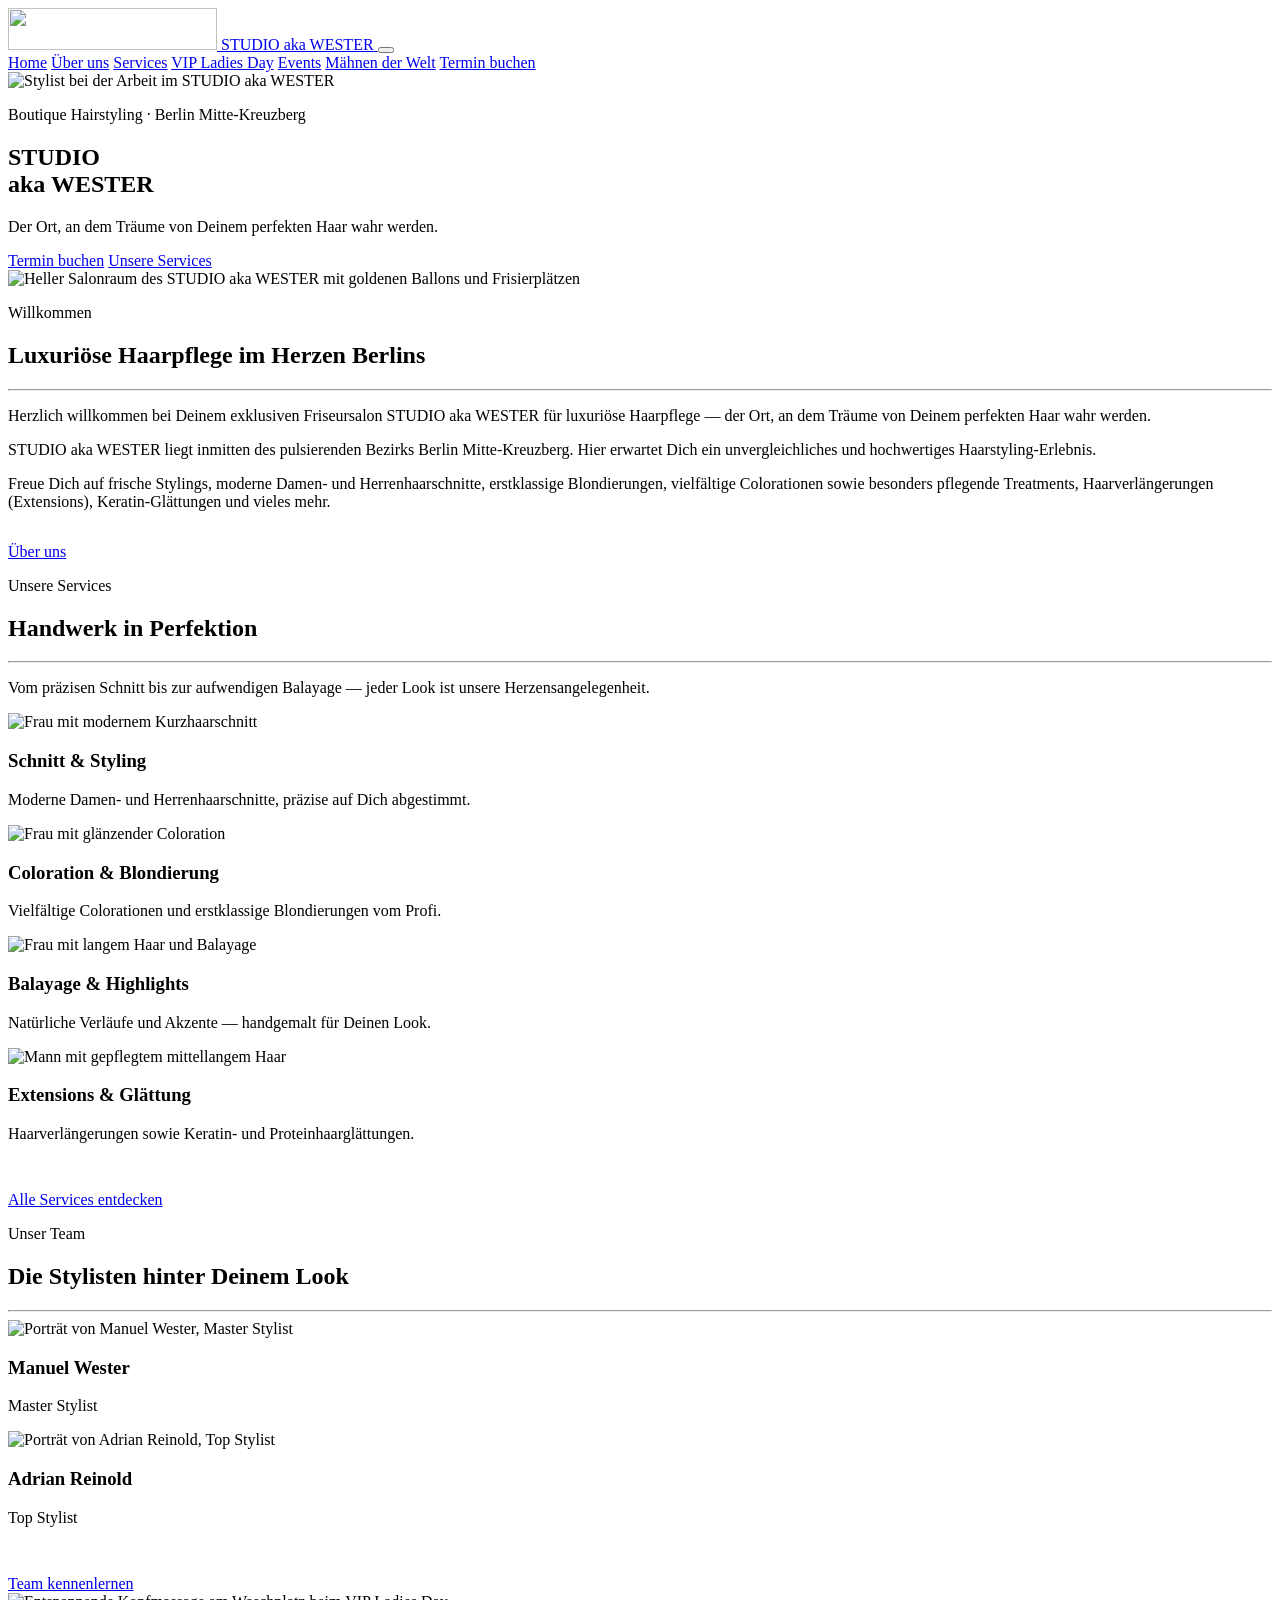
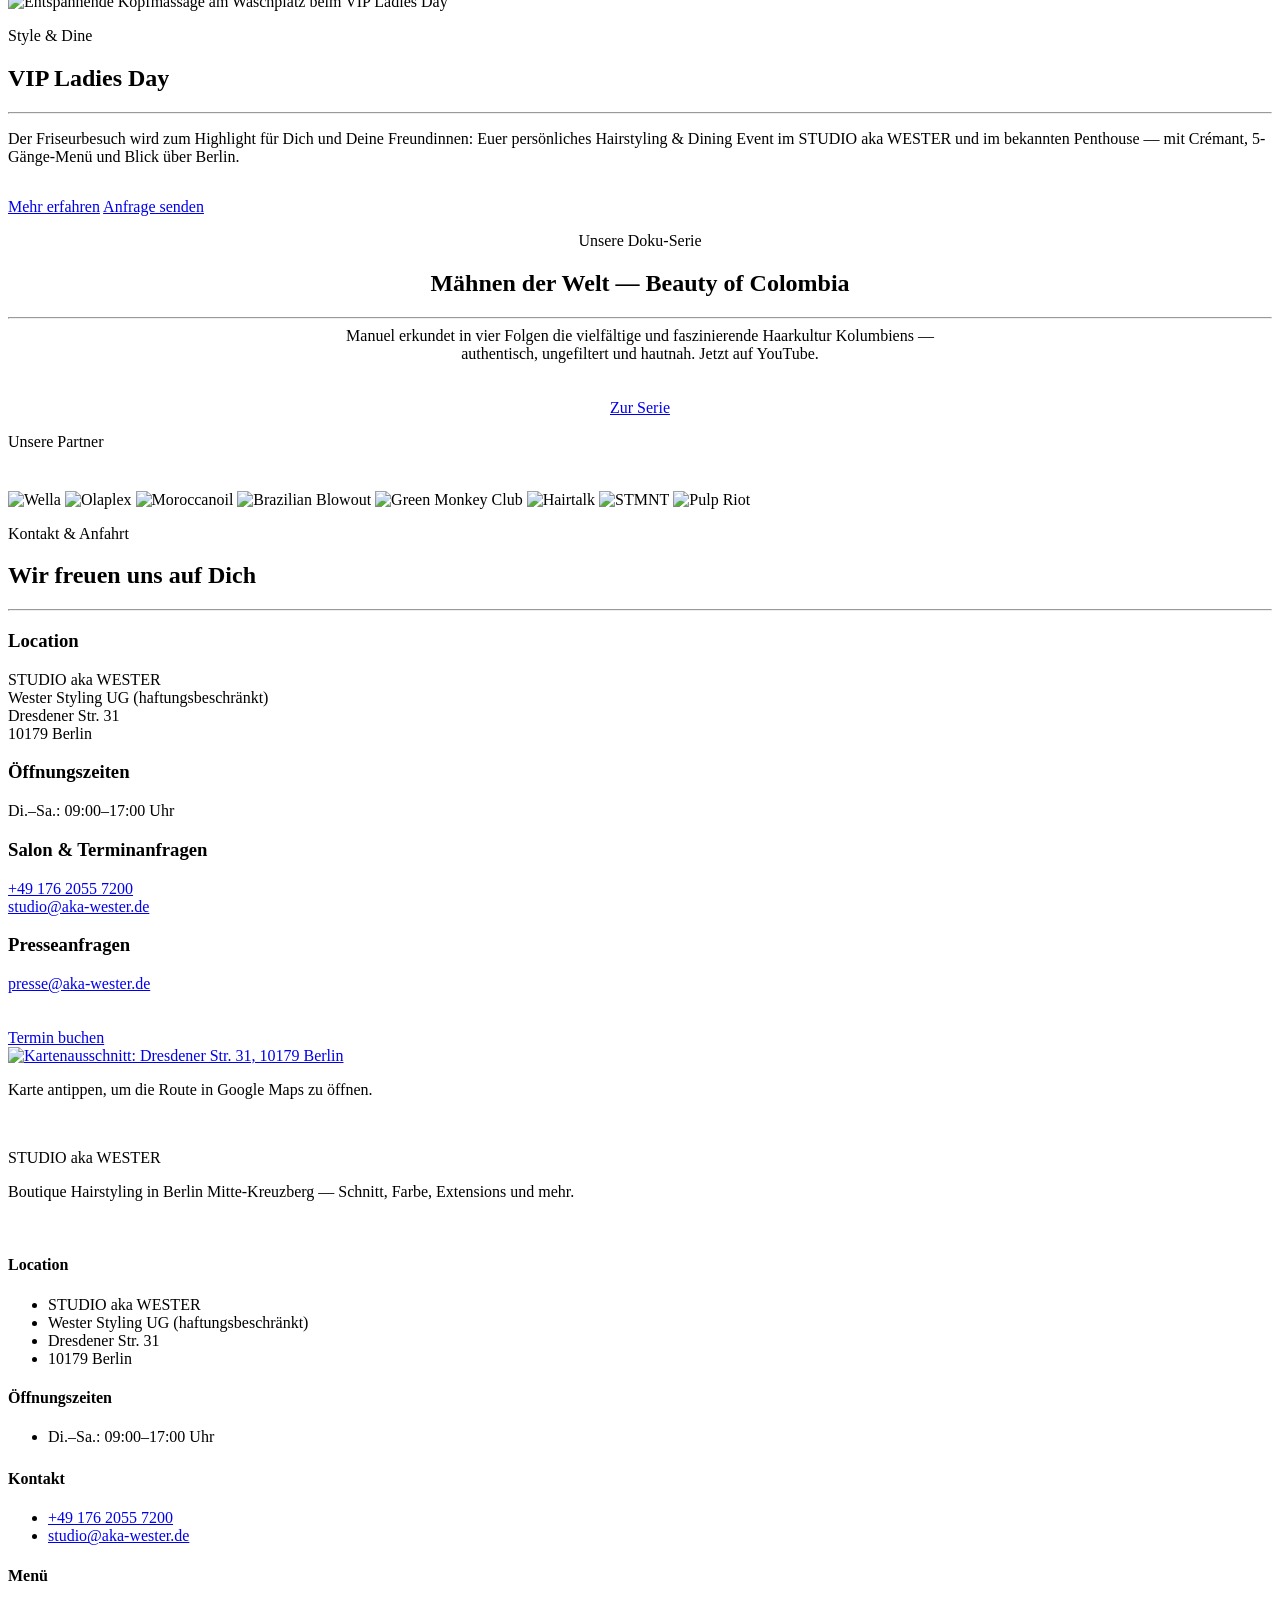
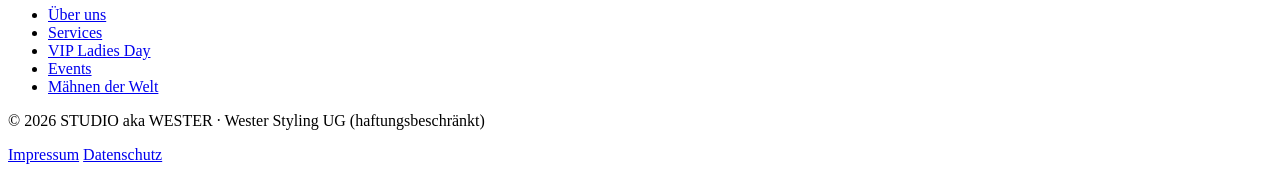
==== public/index.html @ 52356151 "STUDIO aka WESTER — statische Website (Vercel) Co-Authored-By: Claude Fable 5 <noreply@anthropic.com" ====
<!DOCTYPE html>
<html lang="de">
<head>
  <meta charset="utf-8">
  <meta name="viewport" content="width=device-width, initial-scale=1">
  <title>STUDIO aka WESTER | Boutique Hairstyling in Berlin</title>
  <meta name="description" content="STUDIO aka WESTER — exklusiver Friseursalon in Berlin Mitte-Kreuzberg. Schnitt, Coloration, Balayage, Extensions & Keratin-Glättung. Jetzt Termin buchen.">
  <link rel="canonical" href="https://aka-wester.de/">
  <meta property="og:type" content="website">
  <meta property="og:locale" content="de_DE">
  <meta property="og:title" content="STUDIO aka WESTER | Boutique Hairstyling in Berlin">
  <meta property="og:description" content="Exklusiver Friseursalon in Berlin Mitte-Kreuzberg: Schnitt, Coloration, Balayage, Extensions & Keratin-Glättung.">
  <meta property="og:url" content="https://aka-wester.de/">
  <meta property="og:image" content="https://aka-wester.de/img/og-image.jpg">
  <meta name="twitter:card" content="summary_large_image">
  <link rel="icon" type="image/svg+xml" href="/img/favicon.svg">
  <link rel="apple-touch-icon" href="/img/favicon.svg">
  <link rel="preload" href="/fonts/cormorant-garamond-600.woff2" as="font" type="font/woff2" crossorigin>
  <link rel="preload" href="/fonts/montserrat-400.woff2" as="font" type="font/woff2" crossorigin>
  <link rel="stylesheet" href="/css/style.css">
  <script type="application/ld+json">
  {
    "@context": "https://schema.org",
    "@type": "HairSalon",
    "name": "STUDIO aka WESTER",
    "legalName": "Wester Styling UG (haftungsbeschränkt)",
    "vatID": "DE319354587",
    "url": "https://aka-wester.de/",
    "image": "https://aka-wester.de/img/og-image.jpg",
    "telephone": "+4917620557200",
    "email": "studio@aka-wester.de",
    "priceRange": "€€€",
    "address": {
      "@type": "PostalAddress",
      "streetAddress": "Dresdener Str. 31",
      "postalCode": "10179",
      "addressLocality": "Berlin",
      "addressCountry": "DE"
    },
    "openingHoursSpecification": [{
      "@type": "OpeningHoursSpecification",
      "dayOfWeek": ["Tuesday", "Wednesday", "Thursday", "Friday", "Saturday"],
      "opens": "09:00",
      "closes": "17:00"
    }],
    "sameAs": [
      "https://www.instagram.com/studioakawester/",
      "https://www.facebook.com/studioakawester/",
      "https://www.youtube.com/@studiowester",
      "https://linktr.ee/studioakawester"
    ]
  }
  </script>
</head>
<body>

<header class="site-header">
  <div class="container header-inner">
    <a href="/" class="brand" aria-label="STUDIO aka WESTER — Startseite">
      <img src="/img/wordmark.svg" alt="" width="209" height="42">
      <span class="brand-text">STUDIO aka WESTER</span>
    </a>
    <button class="nav-toggle" aria-expanded="false" aria-label="Menü öffnen">
      <span></span><span></span><span></span>
    </button>
    <nav class="main-nav" aria-label="Hauptnavigation">
      <a href="/" class="active">Home</a>
      <a href="/ueber-uns">Über uns</a>
      <a href="/services">Services</a>
      <a href="/vipladiesday">VIP Ladies Day</a>
      <a href="/events">Events</a>
      <a href="/maehnen-der-welt">Mähnen der Welt</a>
      <a href="https://phorest.com/book/salons/westerstylingughaftungsbeschra" target="_blank" rel="noopener" class="btn btn-outline nav-cta">Termin buchen</a>
    </nav>
  </div>
</header>

<main>
  <!-- Hero -->
  <section class="hero">
    <div class="hero-media">
      <img src="/img/salon-08.webp" alt="Stylist bei der Arbeit im STUDIO aka WESTER" fetchpriority="high">
    </div>
    <div class="hero-content">
      <div class="hero-ornament" aria-hidden="true"><span class="diamond"></span></div>
      <p class="kicker">Boutique Hairstyling · Berlin Mitte-Kreuzberg</p>
      <h1>STUDIO<br>aka WESTER</h1>
      <p class="hero-sub">Der Ort, an dem Träume von Deinem perfekten Haar wahr werden.</p>
      <div class="btn-row">
        <a href="https://phorest.com/book/salons/westerstylingughaftungsbeschra" target="_blank" rel="noopener" class="btn">Termin buchen</a>
        <a href="/services" class="btn btn-ghost-light">Unsere Services</a>
      </div>
    </div>
  </section>

  <!-- Willkommen -->
  <section class="section">
    <div class="container split reveal">
      <div class="split-media">
        <img src="/img/salon-01.webp" alt="Heller Salonraum des STUDIO aka WESTER mit goldenen Ballons und Frisierplätzen" loading="lazy" width="1920" height="1279">
      </div>
      <div>
        <p class="kicker">Willkommen</p>
        <h2>Luxuriöse Haarpflege im Herzen Berlins</h2>
        <hr class="gold-rule">
        <p>Herzlich willkommen bei Deinem exklusiven Friseursalon STUDIO aka WESTER für luxuriöse Haarpflege — der Ort, an dem Träume von Deinem perfekten Haar wahr werden.</p>
        <p>STUDIO aka WESTER liegt inmitten des pulsierenden Bezirks Berlin Mitte-Kreuzberg. Hier erwartet Dich ein unvergleichliches und hochwertiges Haarstyling-Erlebnis.</p>
        <p>Freue Dich auf frische Stylings, moderne Damen- und Herrenhaarschnitte, erstklassige Blondierungen, vielfältige Colorationen sowie besonders pflegende Treatments, Haarverlängerungen (Extensions), Keratin-Glättungen und vieles mehr.</p>
        <div class="btn-row" style="margin-top: 32px;">
          <a href="/ueber-uns" class="btn btn-outline">Über uns</a>
        </div>
      </div>
    </div>
  </section>

  <!-- Services -->
  <section class="section section-alt">
    <div class="container">
      <div class="section-head centered reveal">
        <p class="kicker">Unsere Services</p>
        <h2>Handwerk in Perfektion</h2>
        <hr class="gold-rule centered">
        <p class="lead">Vom präzisen Schnitt bis zur aufwendigen Balayage — jeder Look ist unsere Herzensangelegenheit.</p>
      </div>
      <div class="card-grid reveal">
        <article class="service-card">
          <img src="/img/service-short.webp" alt="Frau mit modernem Kurzhaarschnitt" loading="lazy">
          <h3>Schnitt &amp; Styling</h3>
          <p>Moderne Damen- und Herrenhaarschnitte, präzise auf Dich abgestimmt.</p>
        </article>
        <article class="service-card">
          <img src="/img/service-color.webp" alt="Frau mit glänzender Coloration" loading="lazy">
          <h3>Coloration &amp; Blondierung</h3>
          <p>Vielfältige Colorationen und erstklassige Blondierungen vom Profi.</p>
        </article>
        <article class="service-card">
          <img src="/img/service-long.webp" alt="Frau mit langem Haar und Balayage" loading="lazy">
          <h3>Balayage &amp; Highlights</h3>
          <p>Natürliche Verläufe und Akzente — handgemalt für Deinen Look.</p>
        </article>
        <article class="service-card">
          <img src="/img/service-men.webp" alt="Mann mit gepflegtem mittellangem Haar" loading="lazy">
          <h3>Extensions &amp; Glättung</h3>
          <p>Haarverlängerungen sowie Keratin- und Proteinhaarglättungen.</p>
        </article>
      </div>
      <div class="btn-row reveal" style="justify-content: center; margin-top: 48px;">
        <a href="/services" class="btn btn-outline">Alle Services entdecken</a>
      </div>
    </div>
  </section>

  <!-- Team -->
  <section class="section">
    <div class="container">
      <div class="section-head centered reveal">
        <p class="kicker">Unser Team</p>
        <h2>Die Stylisten hinter Deinem Look</h2>
        <hr class="gold-rule centered">
      </div>
      <div class="team-grid reveal">
        <article class="team-member">
          <div class="team-figure">
            <img src="/img/team-manuel.webp" alt="Porträt von Manuel Wester, Master Stylist" loading="lazy" width="854" height="961">
          </div>
          <h3>Manuel Wester</h3>
          <p class="team-role">Master Stylist</p>
        </article>
        <article class="team-member">
          <div class="team-figure">
            <img src="/img/team-adrian.webp" alt="Porträt von Adrian Reinold, Top Stylist" loading="lazy" width="900" height="1012">
          </div>
          <h3>Adrian Reinold</h3>
          <p class="team-role">Top Stylist</p>
        </article>
      </div>
      <div class="btn-row reveal" style="justify-content: center; margin-top: 48px;">
        <a href="/ueber-uns" class="btn btn-outline">Team kennenlernen</a>
      </div>
    </div>
  </section>

  <!-- VIP Ladies Day -->
  <section class="section section-dark">
    <div class="container split reverse reveal">
      <div class="split-media">
        <img src="/img/vip-ladies-day.webp" alt="Entspannende Kopfmassage am Waschplatz beim VIP Ladies Day" loading="lazy" width="1600" height="870">
      </div>
      <div>
        <p class="kicker">Style &amp; Dine</p>
        <h2>VIP Ladies Day</h2>
        <hr class="gold-rule">
        <p>Der Friseurbesuch wird zum Highlight für Dich und Deine Freundinnen: Euer persönliches Hairstyling &amp; Dining Event im STUDIO aka WESTER und im bekannten Penthouse — mit Crémant, 5-Gänge-Menü und Blick über Berlin.</p>
        <div class="btn-row" style="margin-top: 32px;">
          <a href="/vipladiesday" class="btn">Mehr erfahren</a>
          <a href="mailto:studio@aka-wester.de?subject=Anfrage%20VIP%20Ladies%20Day" class="btn btn-ghost-light">Anfrage senden</a>
        </div>
      </div>
    </div>
  </section>

  <!-- Mähnen der Welt -->
  <section class="section section-petrol tight">
    <div class="container" style="text-align: center;">
      <div class="reveal">
        <p class="kicker">Unsere Doku-Serie</p>
        <h2>Mähnen der Welt — Beauty of Colombia</h2>
        <hr class="gold-rule centered">
        <p style="max-width: 640px; margin: 0 auto;">Manuel erkundet in vier Folgen die vielfältige und faszinierende Haarkultur Kolumbiens — authentisch, ungefiltert und hautnah. Jetzt auf YouTube.</p>
        <div class="btn-row" style="justify-content: center; margin-top: 36px;">
          <a href="/maehnen-der-welt" class="btn">Zur Serie</a>
        </div>
      </div>
    </div>
  </section>

  <!-- Partner -->
  <section class="section section-alt tight">
    <div class="container">
      <div class="section-head centered reveal" style="margin-bottom: 40px;">
        <p class="kicker">Unsere Partner</p>
      </div>
      <div class="partner-row reveal">
        <img src="/img/partner-wella.svg" alt="Wella" loading="lazy">
        <img src="/img/partner-olaplex.svg" alt="Olaplex" loading="lazy">
        <img src="/img/partner-moroccanoil.webp" alt="Moroccanoil" loading="lazy">
        <img src="/img/partner-brazilianblowout.webp" alt="Brazilian Blowout" loading="lazy">
        <img src="/img/partner-greenmonkey.webp" alt="Green Monkey Club" loading="lazy">
        <img src="/img/partner-hairtalk.png" alt="Hairtalk" loading="lazy">
        <img src="/img/partner-stmnt.webp" alt="STMNT" loading="lazy">
        <img src="/img/partner-pulpriot.svg" alt="Pulp Riot" loading="lazy">
      </div>
    </div>
  </section>

  <!-- Kontakt & Anfahrt -->
  <section class="section section-dark" id="kontakt">
    <div class="container">
      <div class="section-head reveal">
        <p class="kicker">Kontakt &amp; Anfahrt</p>
        <h2>Wir freuen uns auf Dich</h2>
        <hr class="gold-rule">
      </div>
      <div class="contact-grid reveal">
        <div>
          <div class="contact-block">
            <h3>Location</h3>
            <p>STUDIO aka WESTER<br>Wester Styling UG (haftungsbeschränkt)<br>Dresdener Str. 31<br>10179 Berlin</p>
          </div>
          <div class="contact-block">
            <h3>Öffnungszeiten</h3>
            <p>Di.–Sa.: 09:00–17:00 Uhr</p>
          </div>
          <div class="contact-block">
            <h3>Salon &amp; Terminanfragen</h3>
            <p><a href="tel:+4917620557200">+49 176 2055 7200</a><br>
            <a href="mailto:studio@aka-wester.de">studio@aka-wester.de</a></p>
          </div>
          <div class="contact-block">
            <h3>Presseanfragen</h3>
            <p><a href="mailto:presse@aka-wester.de">presse@aka-wester.de</a></p>
          </div>
          <div class="btn-row" style="margin-top: 36px;">
            <a href="https://phorest.com/book/salons/westerstylingughaftungsbeschra" target="_blank" rel="noopener" class="btn">Termin buchen</a>
          </div>
        </div>
        <div>
          <a href="https://maps.app.goo.gl/hgbJJxF5SKZumpPB7" target="_blank" rel="noopener" class="map-link" aria-label="Standort in Google Maps öffnen">
            <img src="/img/map.webp" alt="Kartenausschnitt: Dresdener Str. 31, 10179 Berlin" loading="lazy" width="700" height="663">
          </a>
          <p class="map-hint">Karte antippen, um die Route in Google Maps zu öffnen.</p>
        </div>
      </div>
    </div>
  </section>
</main>

<footer class="site-footer">
  <div class="container">
    <div class="footer-grid">
      <div class="footer-brand">
        <img src="/img/wordmark-ivory.svg" alt="">
        <p class="footer-brand-name">STUDIO aka WESTER</p>
        <p>Boutique Hairstyling in Berlin Mitte-Kreuzberg — Schnitt, Farbe, Extensions und mehr.</p>
        <div class="footer-social">
          <a href="https://www.instagram.com/studioakawester/" target="_blank" rel="noopener" aria-label="Instagram"><img src="/img/icon-instagram.svg" alt=""></a>
          <a href="https://www.facebook.com/studioakawester/" target="_blank" rel="noopener" aria-label="Facebook"><img src="/img/icon-facebook.svg" alt=""></a>
          <a href="https://www.youtube.com/@studiowester" target="_blank" rel="noopener" aria-label="YouTube"><img src="/img/icon-youtube.svg" alt=""></a>
          <a href="https://linktr.ee/studioakawester" target="_blank" rel="noopener" aria-label="Linktree"><img src="/img/icon-linktree.svg" alt=""></a>
        </div>
      </div>
      <div>
        <h4>Location</h4>
        <ul>
          <li>STUDIO aka WESTER</li>
          <li>Wester Styling UG (haftungsbeschränkt)</li>
          <li>Dresdener Str. 31</li>
          <li>10179 Berlin</li>
        </ul>
      </div>
      <div>
        <h4>Öffnungszeiten</h4>
        <ul>
          <li>Di.–Sa.: 09:00–17:00 Uhr</li>
        </ul>
        <h4 style="margin-top: 24px;">Kontakt</h4>
        <ul>
          <li><a href="tel:+4917620557200">+49 176 2055 7200</a></li>
          <li><a href="mailto:studio@aka-wester.de">studio@aka-wester.de</a></li>
        </ul>
      </div>
      <div>
        <h4>Menü</h4>
        <ul>
          <li><a href="/ueber-uns">Über uns</a></li>
          <li><a href="/services">Services</a></li>
          <li><a href="/vipladiesday">VIP Ladies Day</a></li>
          <li><a href="/events">Events</a></li>
          <li><a href="/maehnen-der-welt">Mähnen der Welt</a></li>
        </ul>
      </div>
    </div>
    <div class="footer-bottom">
      <p>© 2026 STUDIO aka WESTER · Wester Styling UG (haftungsbeschränkt)</p>
      <div class="footer-legal">
        <a href="/impressum">Impressum</a>
        <a href="/datenschutz">Datenschutz</a>
      </div>
    </div>
  </div>
</footer>

<script src="/js/main.js" defer></script>
</body>
</html>
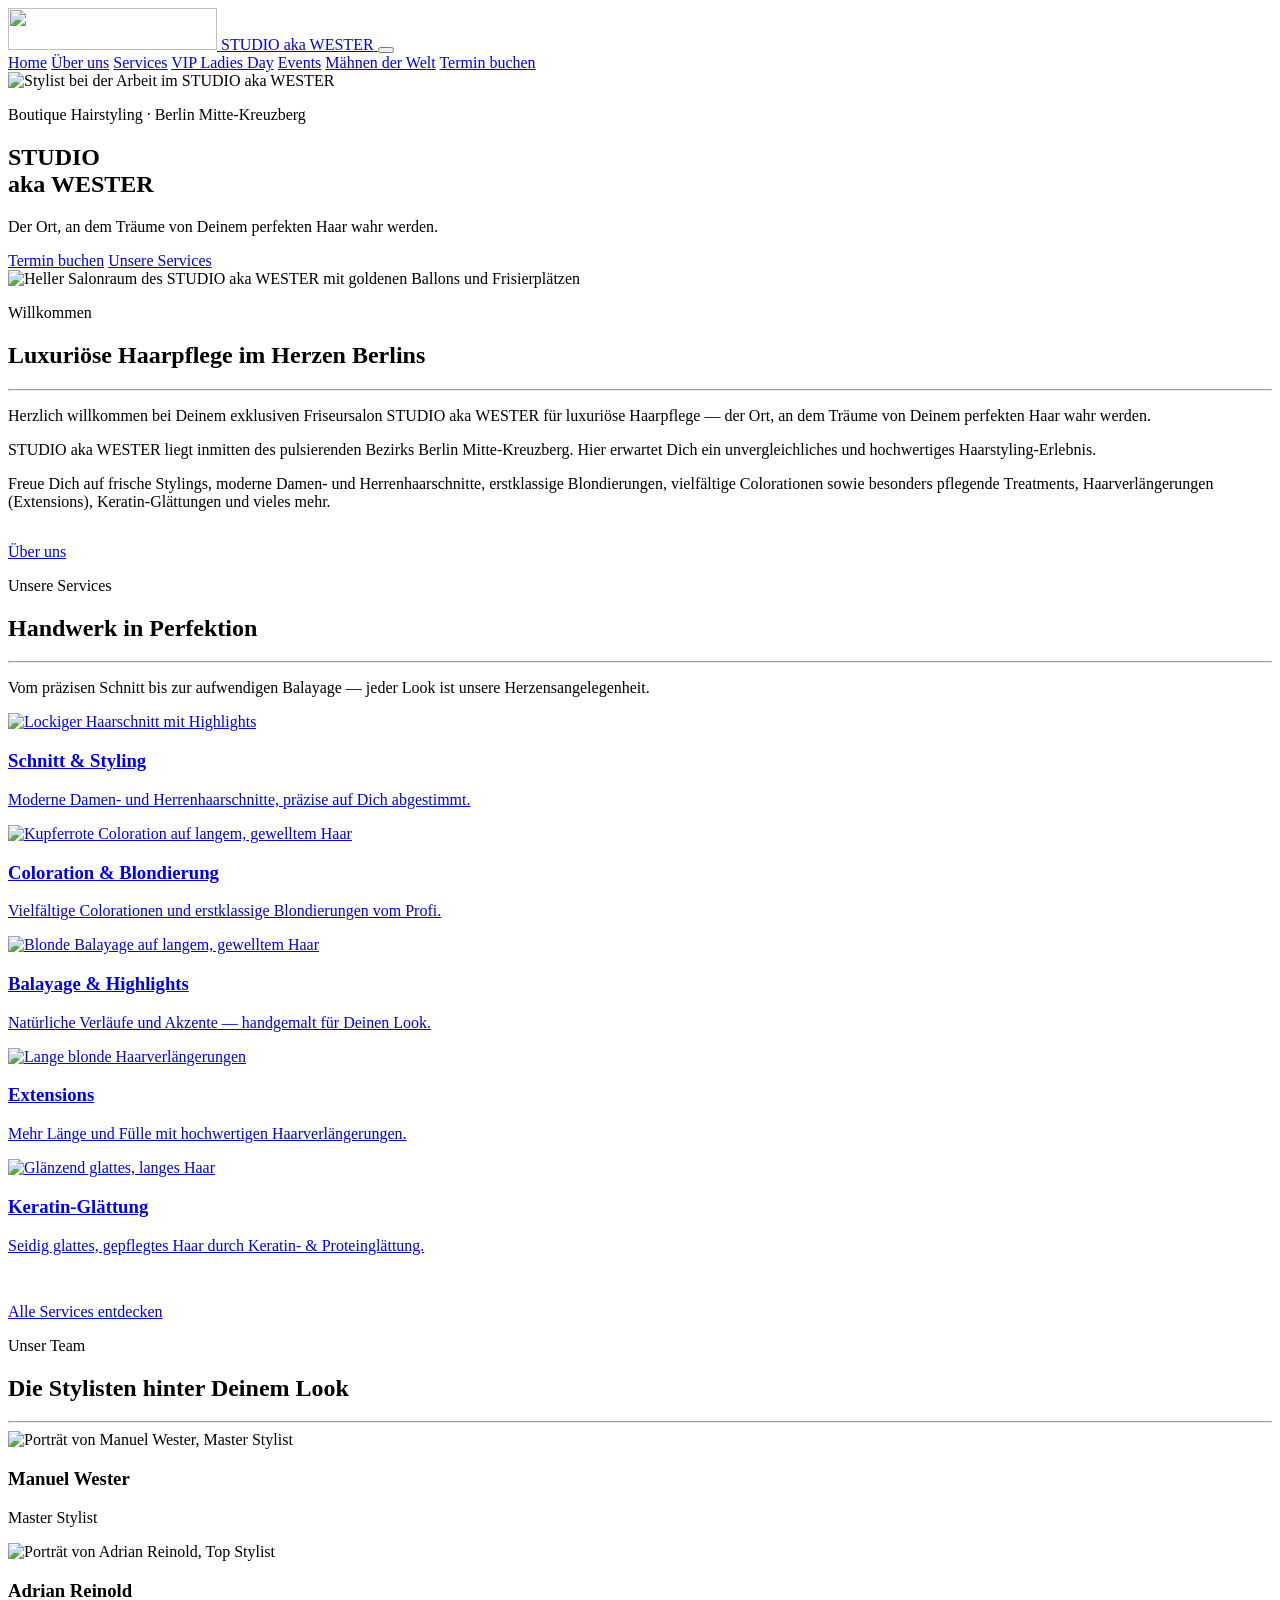
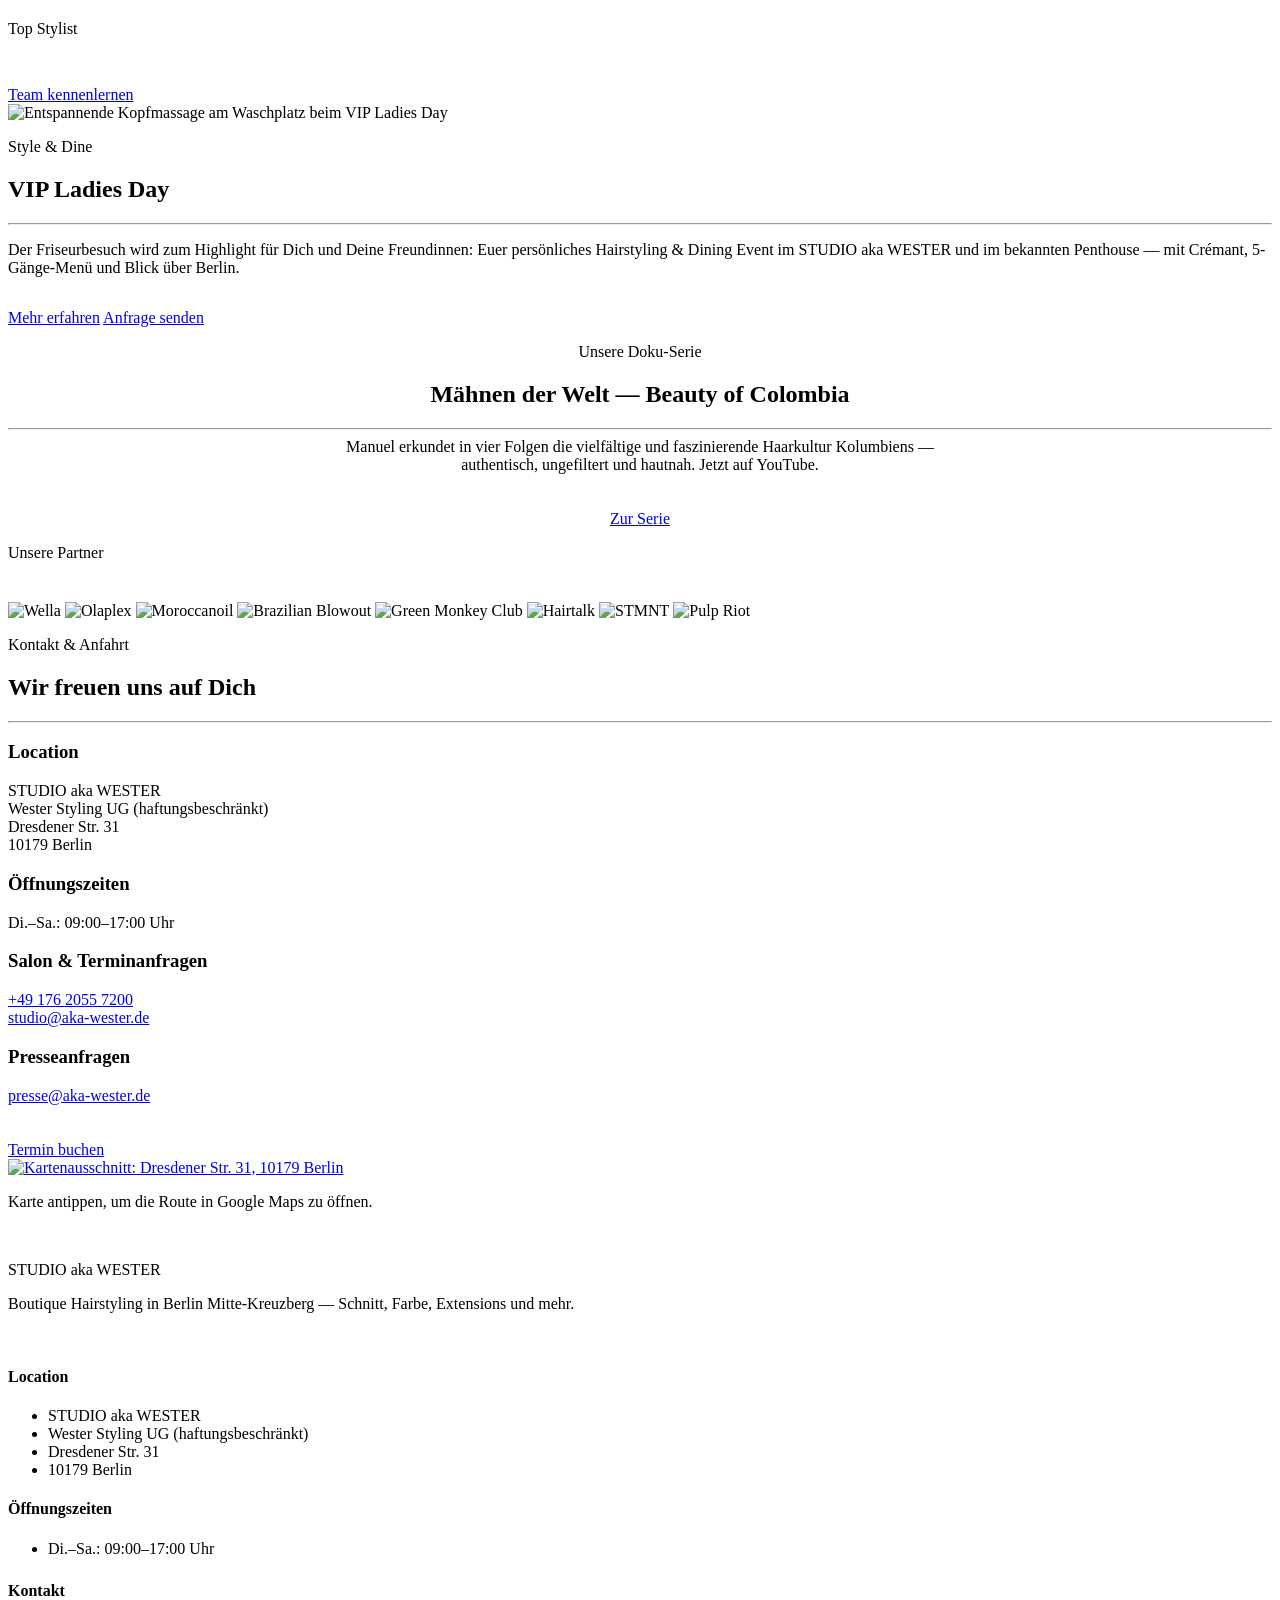
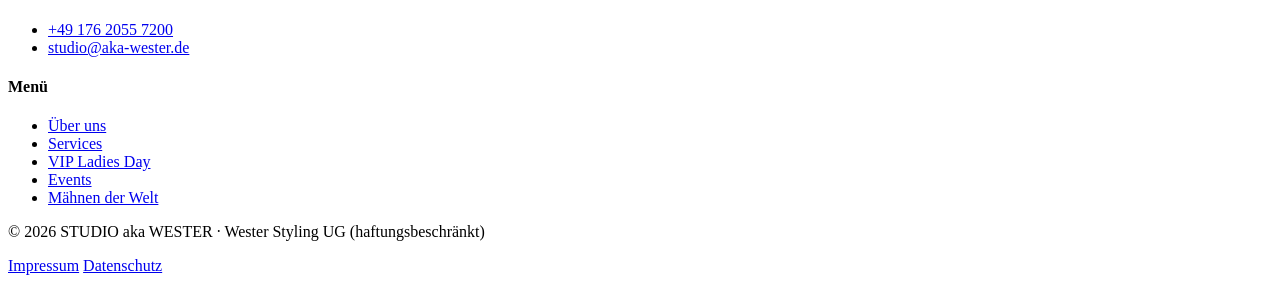
==== commit 136e1c9a: "Services: 5 echte Foto-Kacheln (Petrol), anklickbar; Detailseite in 5 Abschnitte mit Sprungmarken Co" ====
--- a/public/index.html
+++ b/public/index.html
@@ -123,26 +123,41 @@
         <p class="lead">Vom präzisen Schnitt bis zur aufwendigen Balayage — jeder Look ist unsere Herzensangelegenheit.</p>
       </div>
       <div class="card-grid reveal">
-        <article class="service-card">
-          <img src="/img/service-short.webp" alt="Frau mit modernem Kurzhaarschnitt" loading="lazy">
-          <h3>Schnitt &amp; Styling</h3>
-          <p>Moderne Damen- und Herrenhaarschnitte, präzise auf Dich abgestimmt.</p>
-        </article>
-        <article class="service-card">
-          <img src="/img/service-color.webp" alt="Frau mit glänzender Coloration" loading="lazy">
-          <h3>Coloration &amp; Blondierung</h3>
-          <p>Vielfältige Colorationen und erstklassige Blondierungen vom Profi.</p>
-        </article>
-        <article class="service-card">
-          <img src="/img/service-long.webp" alt="Frau mit langem Haar und Balayage" loading="lazy">
-          <h3>Balayage &amp; Highlights</h3>
-          <p>Natürliche Verläufe und Akzente — handgemalt für Deinen Look.</p>
-        </article>
-        <article class="service-card">
-          <img src="/img/service-men.webp" alt="Mann mit gepflegtem mittellangem Haar" loading="lazy">
-          <h3>Extensions &amp; Glättung</h3>
-          <p>Haarverlängerungen sowie Keratin- und Proteinhaarglättungen.</p>
-        </article>
+        <a class="service-card" href="/services#schnitt">
+          <img src="/img/service-cuts.webp" alt="Lockiger Haarschnitt mit Highlights" loading="lazy" width="1000" height="1241">
+          <div class="card-body">
+            <h3>Schnitt &amp; Styling</h3>
+            <p>Moderne Damen- und Herrenhaarschnitte, präzise auf Dich abgestimmt.</p>
+          </div>
+        </a>
+        <a class="service-card" href="/services#coloration">
+          <img src="/img/service-coloration.webp" alt="Kupferrote Coloration auf langem, gewelltem Haar" loading="lazy" width="1000" height="1241">
+          <div class="card-body">
+            <h3>Coloration &amp; Blondierung</h3>
+            <p>Vielfältige Colorationen und erstklassige Blondierungen vom Profi.</p>
+          </div>
+        </a>
+        <a class="service-card" href="/services#balayage">
+          <img src="/img/service-balayage.webp" alt="Blonde Balayage auf langem, gewelltem Haar" loading="lazy" width="1000" height="1241">
+          <div class="card-body">
+            <h3>Balayage &amp; Highlights</h3>
+            <p>Natürliche Verläufe und Akzente — handgemalt für Deinen Look.</p>
+          </div>
+        </a>
+        <a class="service-card" href="/services#extensions">
+          <img src="/img/service-extensions.webp" alt="Lange blonde Haarverlängerungen" loading="lazy" width="1000" height="1241">
+          <div class="card-body">
+            <h3>Extensions</h3>
+            <p>Mehr Länge und Fülle mit hochwertigen Haarverlängerungen.</p>
+          </div>
+        </a>
+        <a class="service-card" href="/services#glaettung">
+          <img src="/img/service-glaettung.webp" alt="Glänzend glattes, langes Haar" loading="lazy" width="1000" height="1241">
+          <div class="card-body">
+            <h3>Keratin-Glättung</h3>
+            <p>Seidig glattes, gepflegtes Haar durch Keratin- &amp; Proteinglättung.</p>
+          </div>
+        </a>
       </div>
       <div class="btn-row reveal" style="justify-content: center; margin-top: 48px;">
         <a href="/services" class="btn btn-outline">Alle Services entdecken</a>
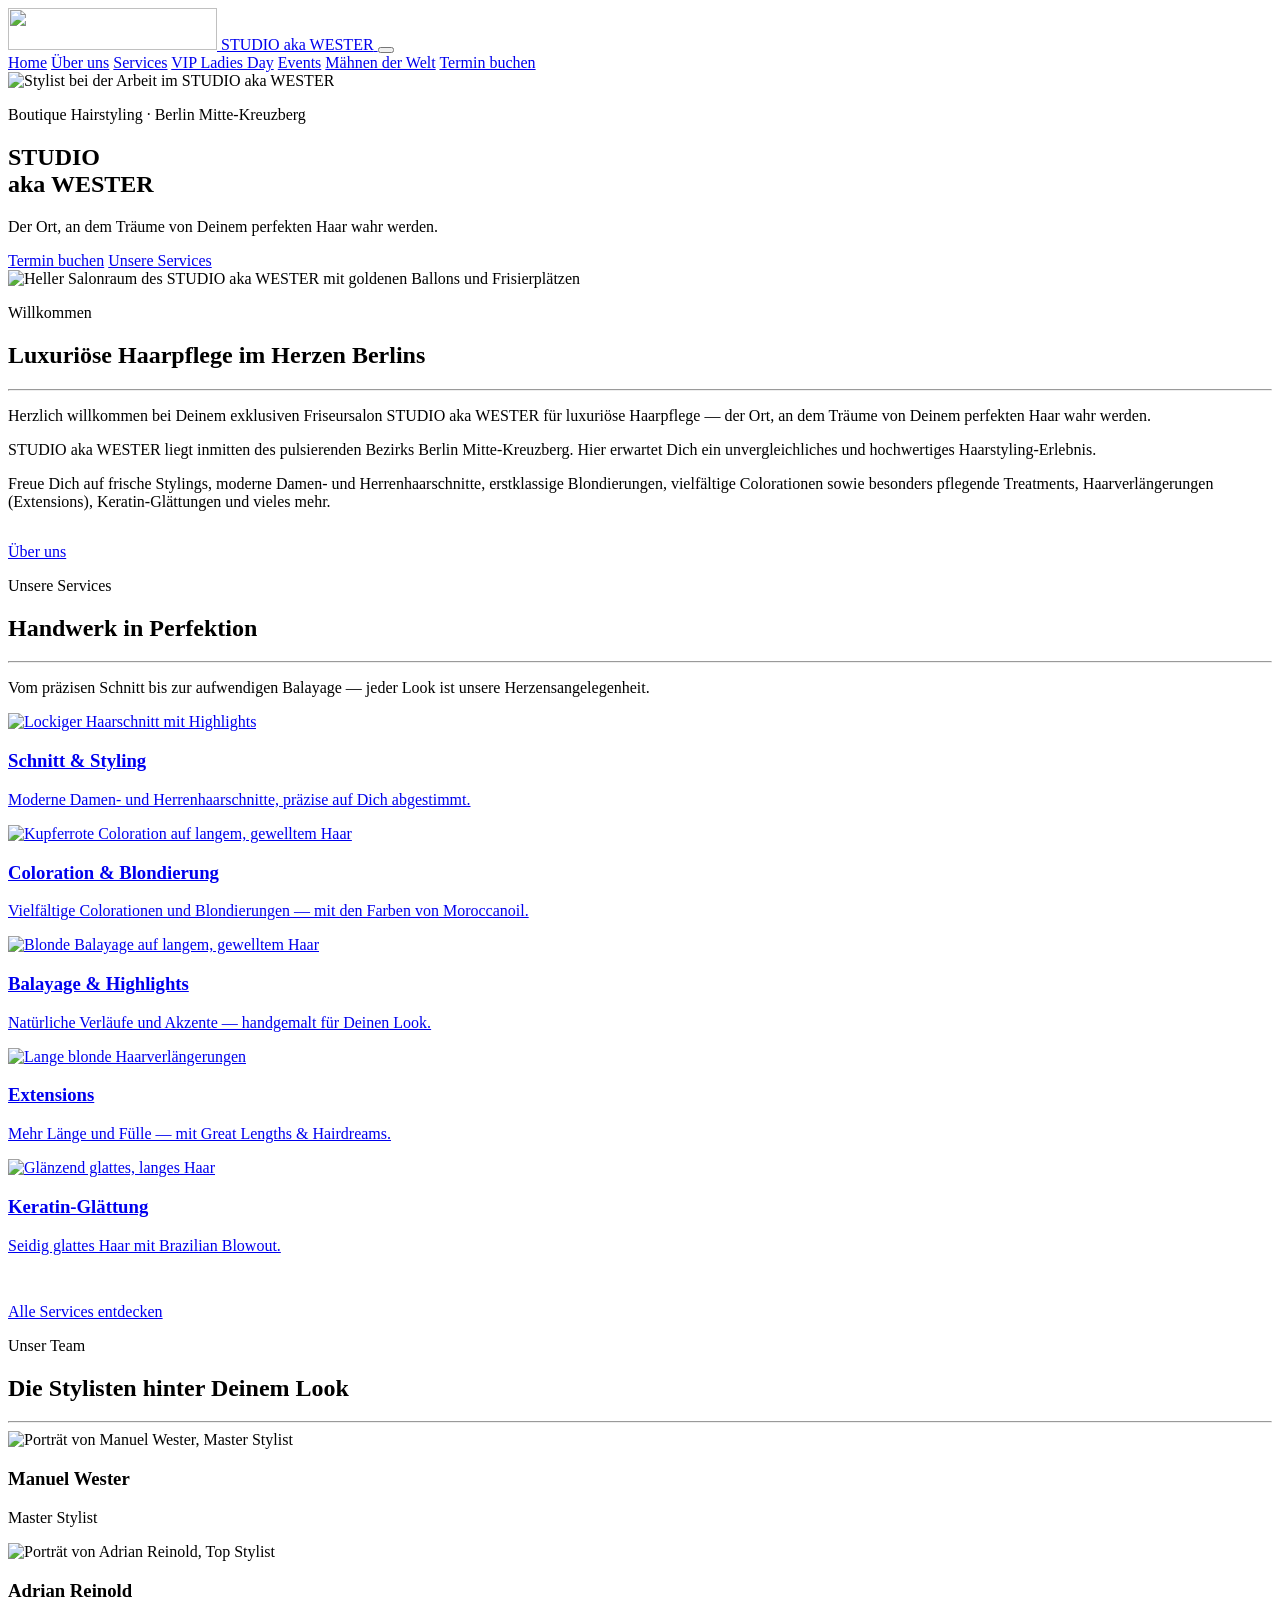
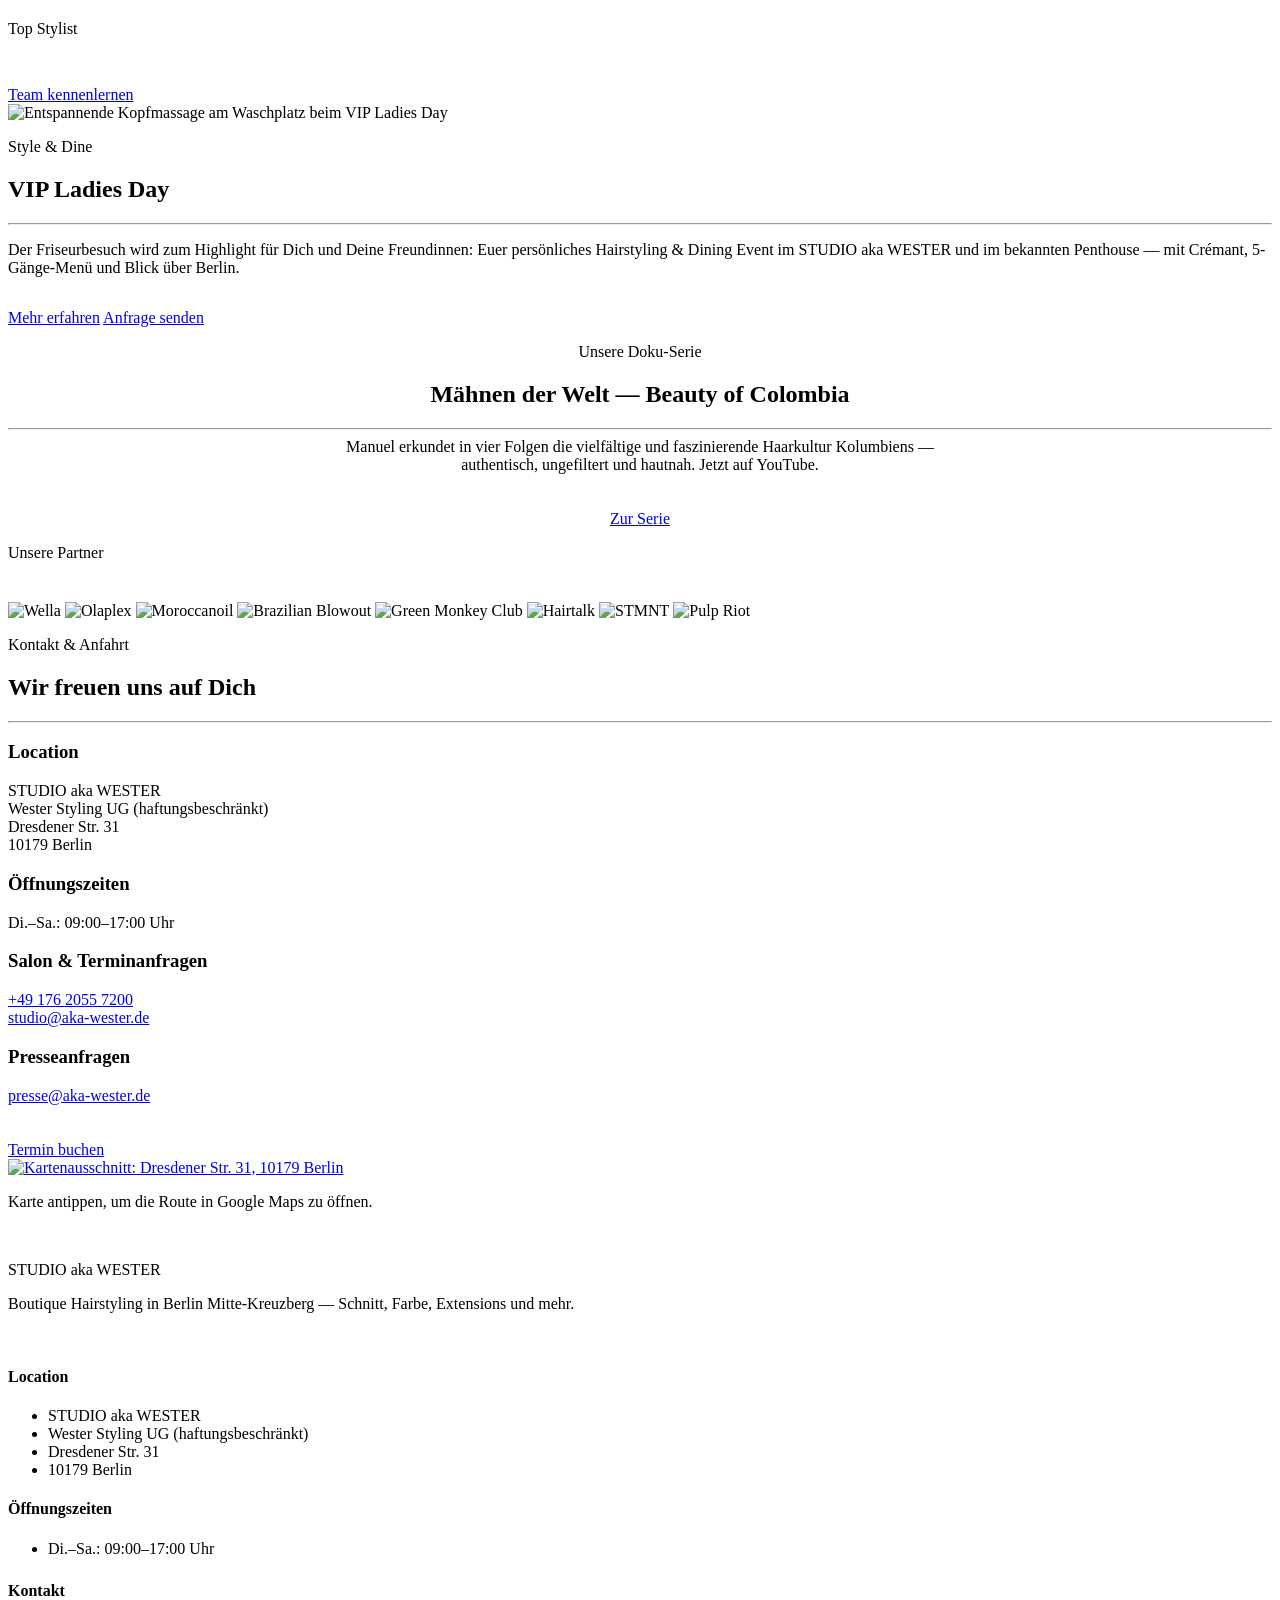
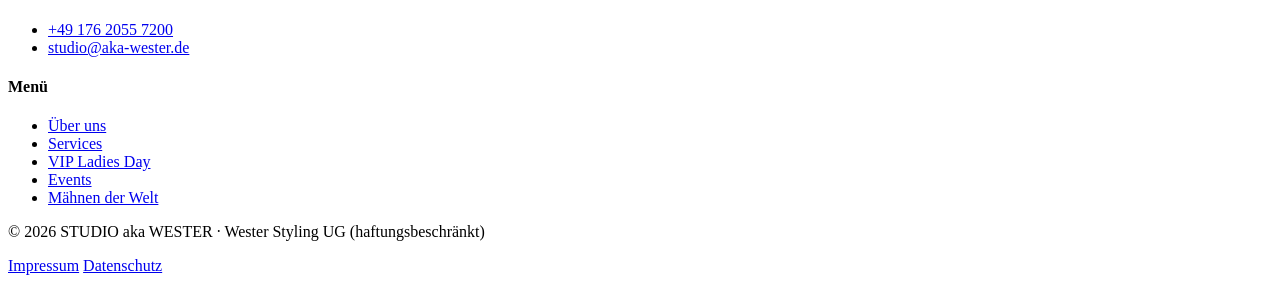
==== commit 124cb07c: "Services: Marken ergänzt (Great Lengths/Hairdreams, Moroccanoil, Brazilian Blowout) + Extensions-Tec" ====
--- a/public/index.html
+++ b/public/index.html
@@ -134,7 +134,7 @@
           <img src="/img/service-coloration.webp" alt="Kupferrote Coloration auf langem, gewelltem Haar" loading="lazy" width="1000" height="1241">
           <div class="card-body">
             <h3>Coloration &amp; Blondierung</h3>
-            <p>Vielfältige Colorationen und erstklassige Blondierungen vom Profi.</p>
+            <p>Vielfältige Colorationen und Blondierungen — mit den Farben von Moroccanoil.</p>
           </div>
         </a>
         <a class="service-card" href="/services#balayage">
@@ -148,14 +148,14 @@
           <img src="/img/service-extensions.webp" alt="Lange blonde Haarverlängerungen" loading="lazy" width="1000" height="1241">
           <div class="card-body">
             <h3>Extensions</h3>
-            <p>Mehr Länge und Fülle mit hochwertigen Haarverlängerungen.</p>
+            <p>Mehr Länge und Fülle — mit Great Lengths &amp; Hairdreams.</p>
           </div>
         </a>
         <a class="service-card" href="/services#glaettung">
           <img src="/img/service-glaettung.webp" alt="Glänzend glattes, langes Haar" loading="lazy" width="1000" height="1241">
           <div class="card-body">
             <h3>Keratin-Glättung</h3>
-            <p>Seidig glattes, gepflegtes Haar durch Keratin- &amp; Proteinglättung.</p>
+            <p>Seidig glattes Haar mit Brazilian Blowout.</p>
           </div>
         </a>
       </div>
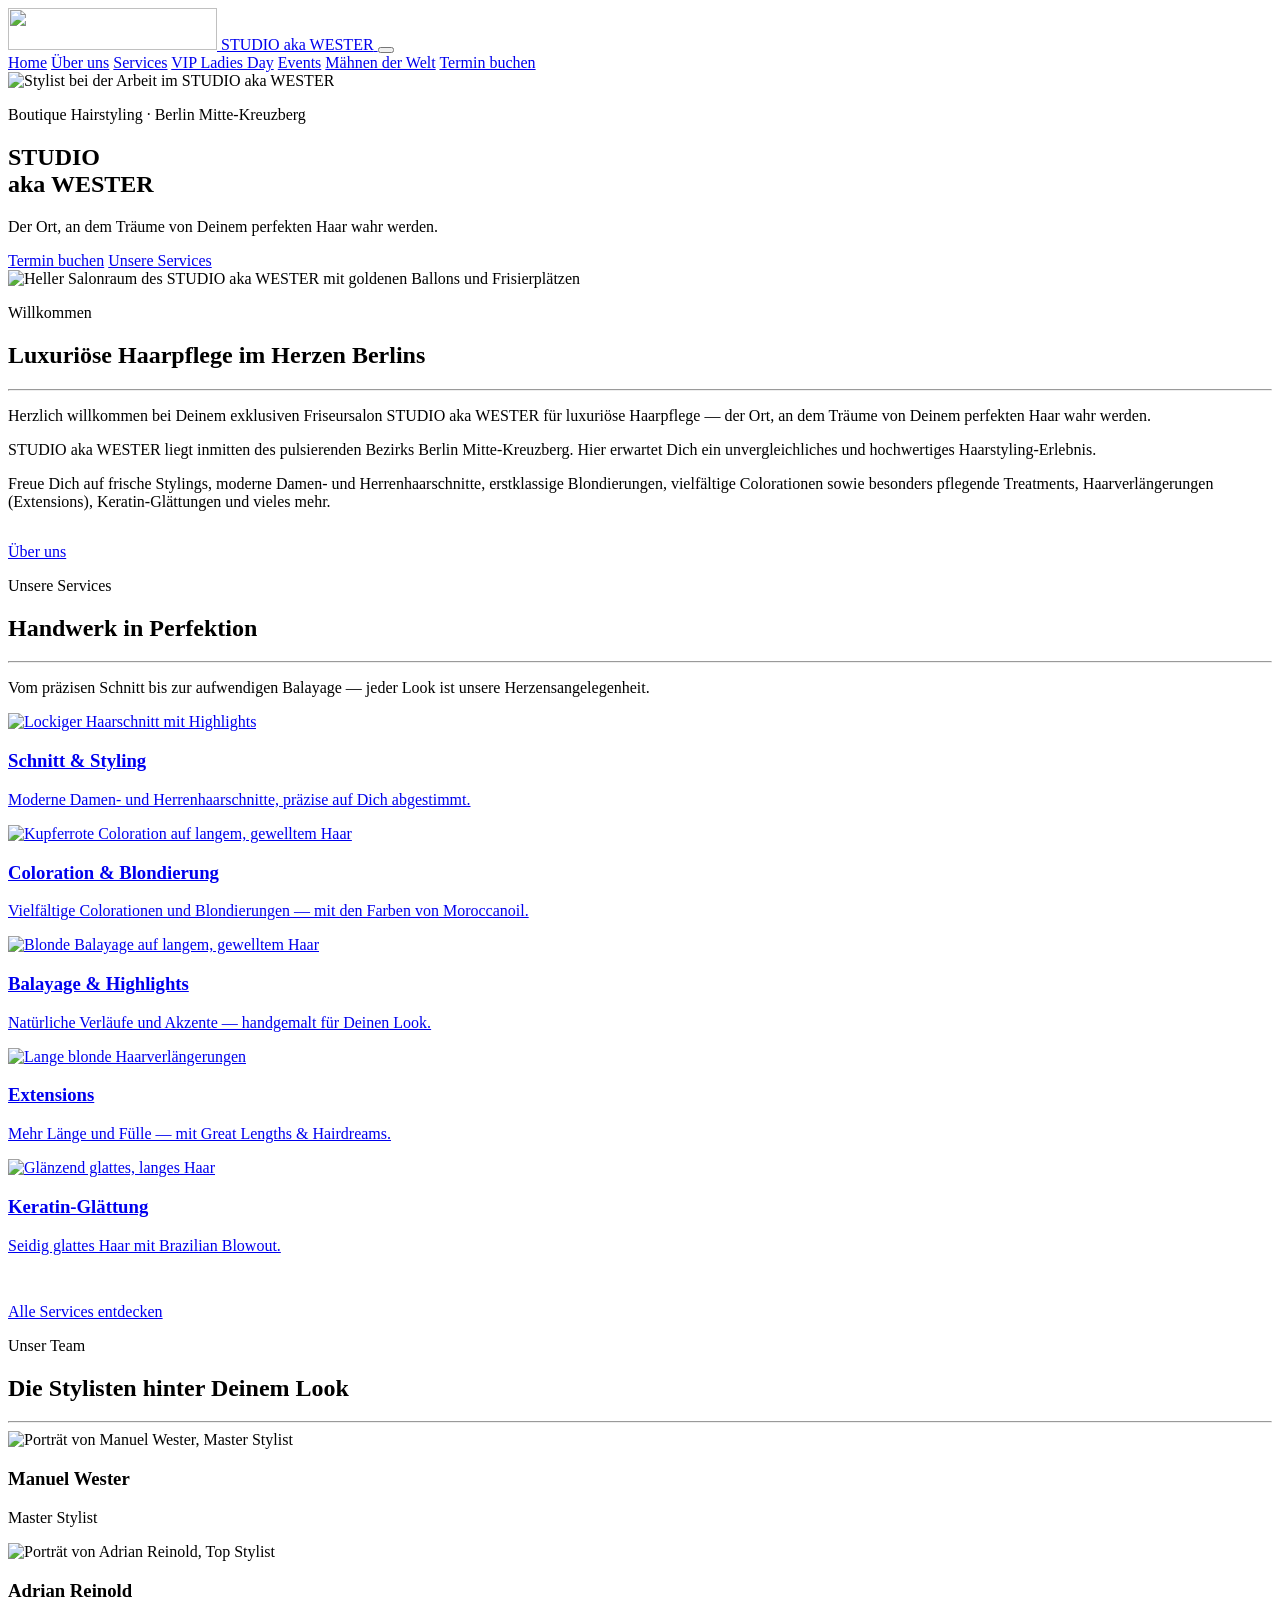
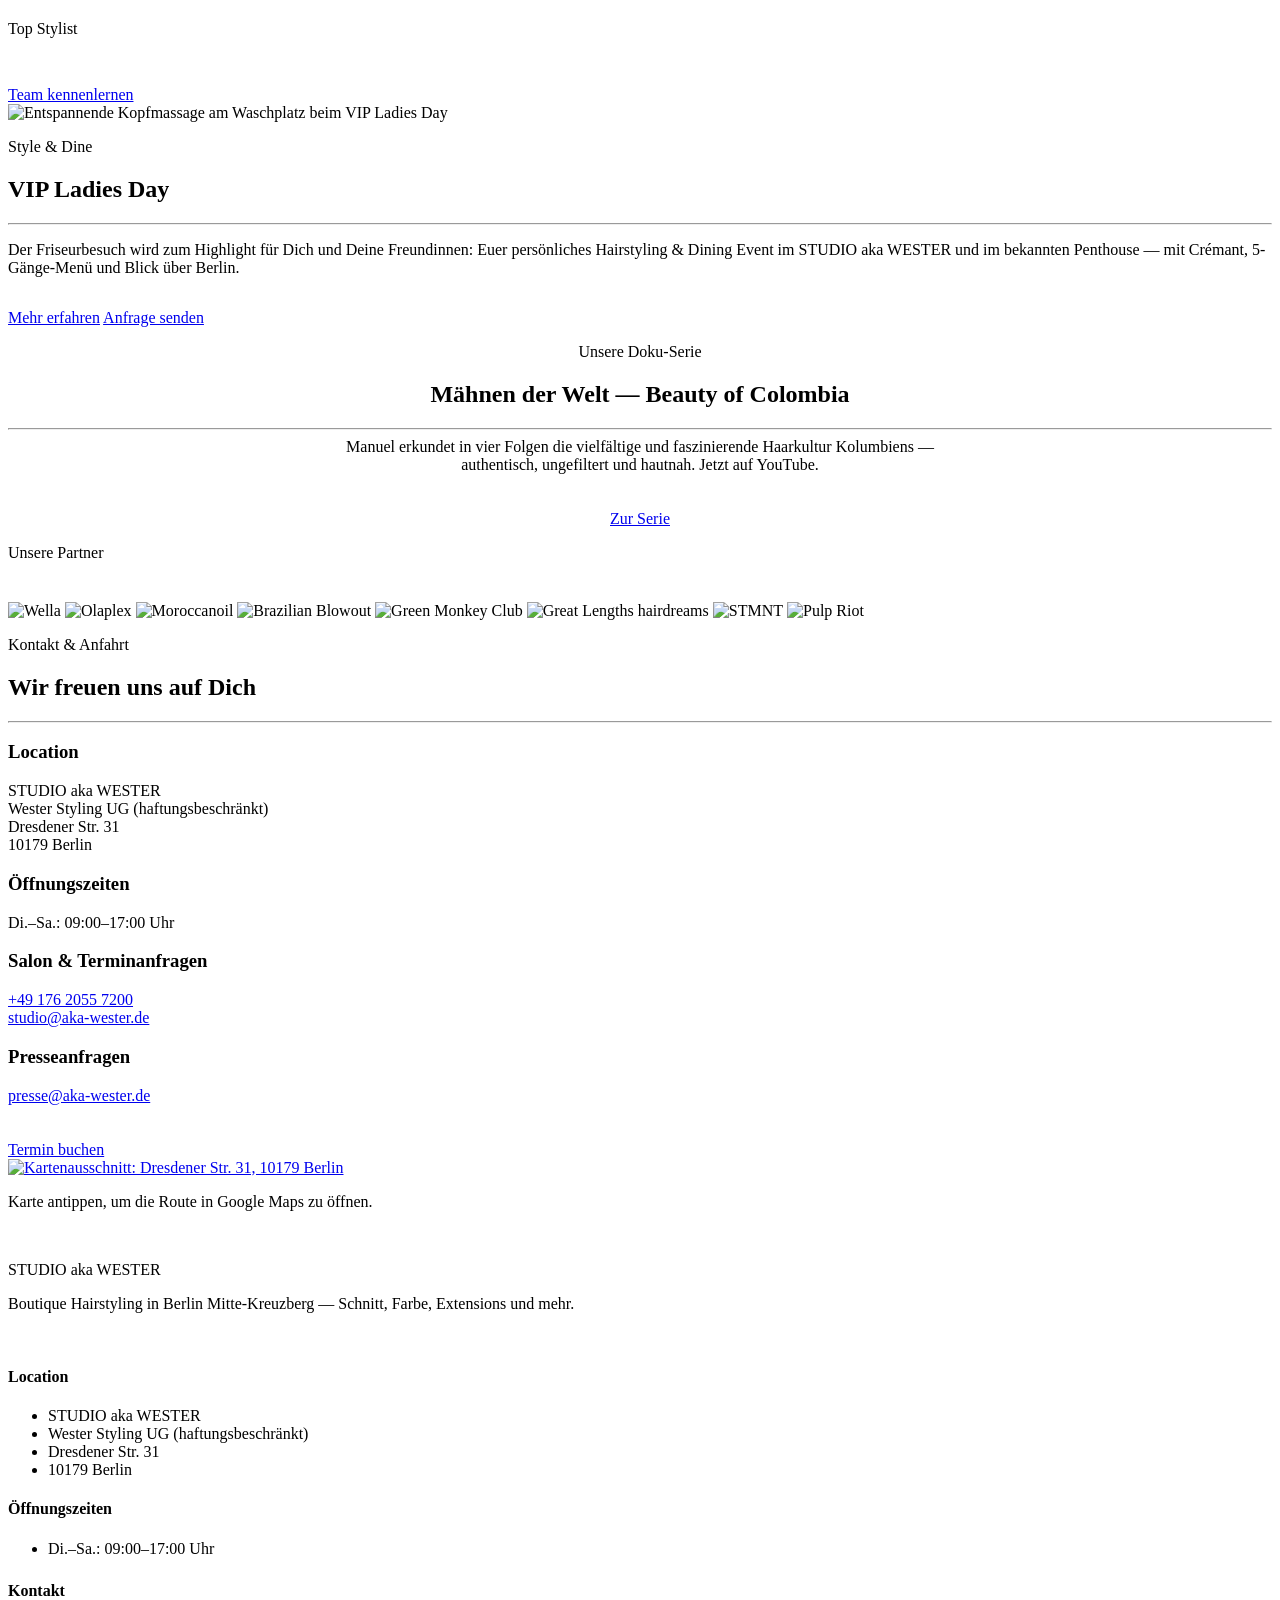
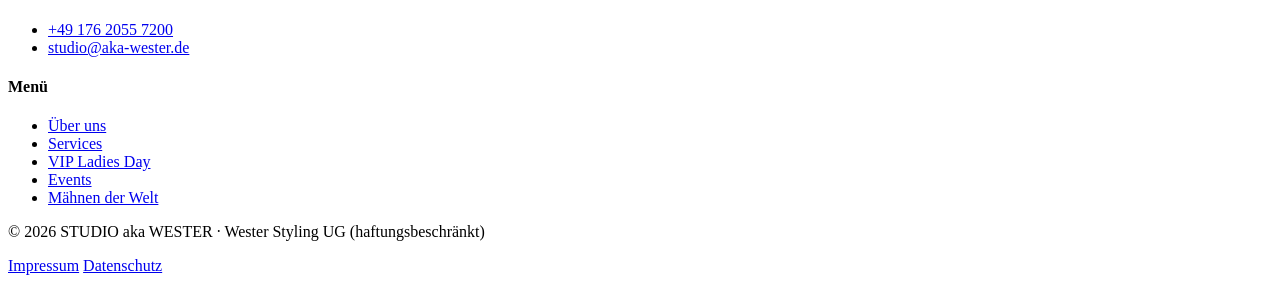
==== commit 9e1781c3: "Partner: Hairtalk entfernt, Great Lengths (Logo) + Hairdreams ergänzt Co-Authored-By: Claude Fable 5" ====
--- a/public/index.html
+++ b/public/index.html
@@ -241,7 +241,8 @@
         <img src="/img/partner-moroccanoil.webp" alt="Moroccanoil" loading="lazy">
         <img src="/img/partner-brazilianblowout.webp" alt="Brazilian Blowout" loading="lazy">
         <img src="/img/partner-greenmonkey.webp" alt="Green Monkey Club" loading="lazy">
-        <img src="/img/partner-hairtalk.png" alt="Hairtalk" loading="lazy">
+        <img src="/img/partner-greatlengths.png" alt="Great Lengths" loading="lazy">
+        <span class="partner-wordmark">hairdreams</span>
         <img src="/img/partner-stmnt.webp" alt="STMNT" loading="lazy">
         <img src="/img/partner-pulpriot.svg" alt="Pulp Riot" loading="lazy">
       </div>
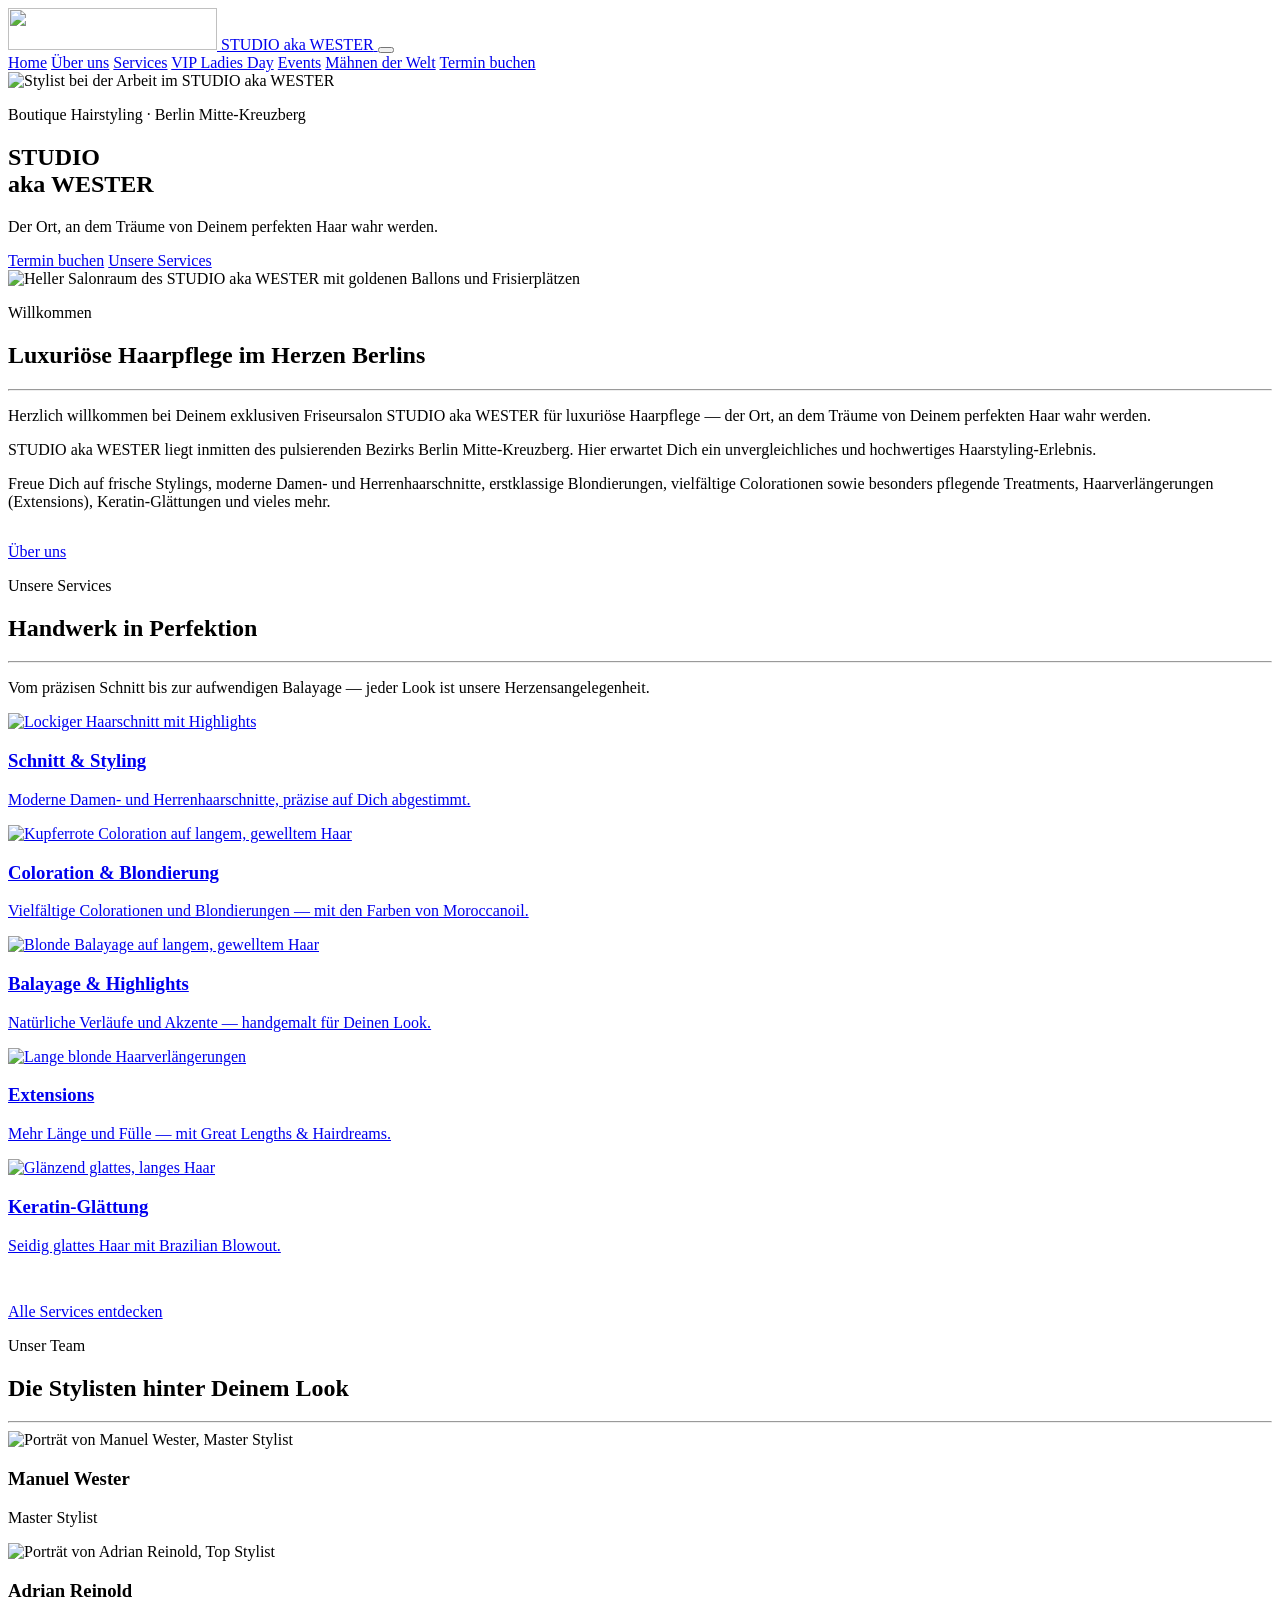
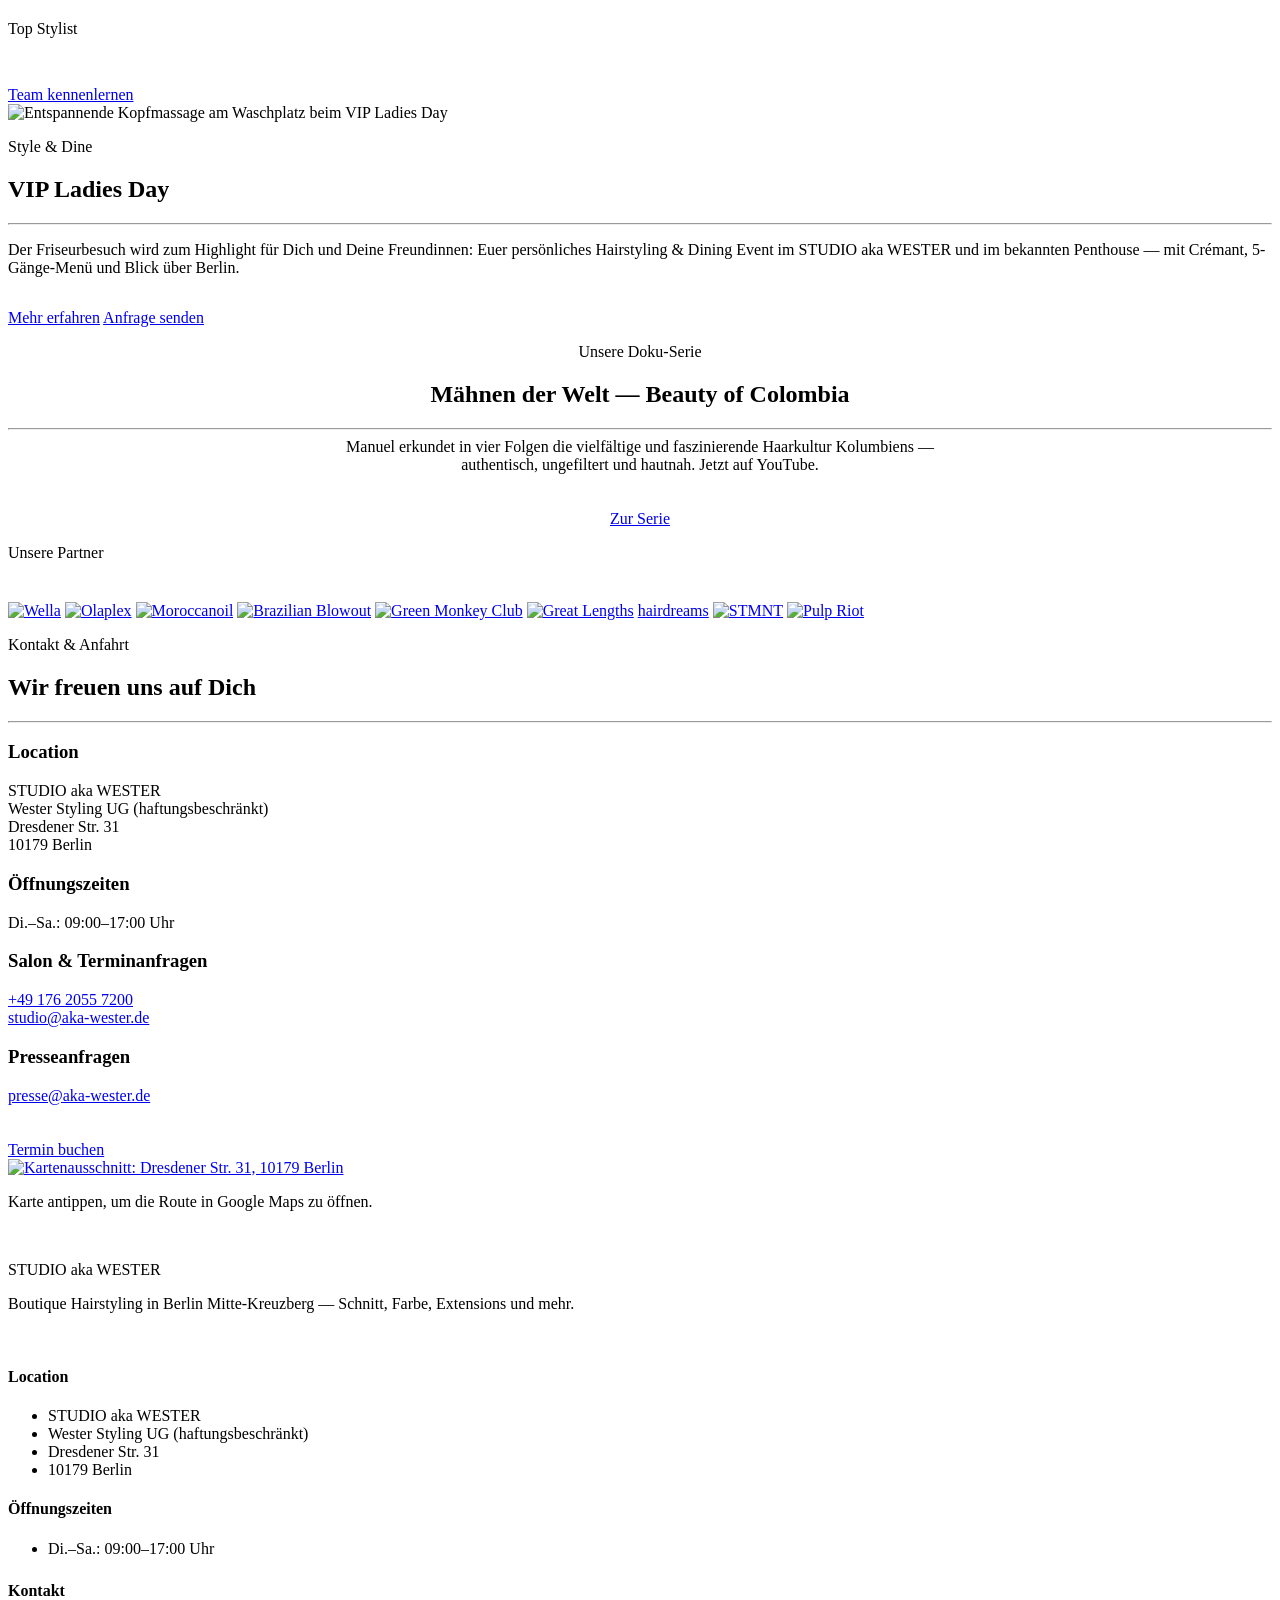
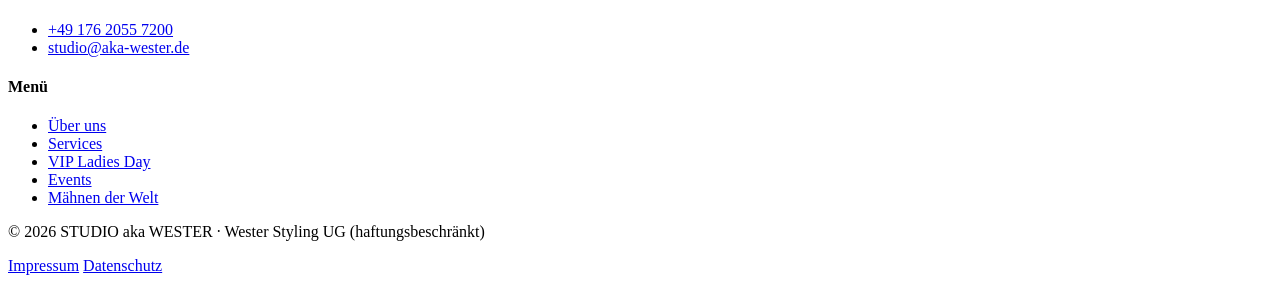
==== commit 5aec1328: "Partner-Logos auf offizielle Markenseiten verlinkt (neuer Tab, rel=noopener) Co-Authored-By: Claude " ====
--- a/public/index.html
+++ b/public/index.html
@@ -236,15 +236,15 @@
         <p class="kicker">Unsere Partner</p>
       </div>
       <div class="partner-row reveal">
-        <img src="/img/partner-wella.svg" alt="Wella" loading="lazy">
-        <img src="/img/partner-olaplex.svg" alt="Olaplex" loading="lazy">
-        <img src="/img/partner-moroccanoil.webp" alt="Moroccanoil" loading="lazy">
-        <img src="/img/partner-brazilianblowout.webp" alt="Brazilian Blowout" loading="lazy">
-        <img src="/img/partner-greenmonkey.webp" alt="Green Monkey Club" loading="lazy">
-        <img src="/img/partner-greatlengths.png" alt="Great Lengths" loading="lazy">
-        <span class="partner-wordmark">hairdreams</span>
-        <img src="/img/partner-stmnt.webp" alt="STMNT" loading="lazy">
-        <img src="/img/partner-pulpriot.svg" alt="Pulp Riot" loading="lazy">
+        <a href="https://www.wella.com/professional/de-DE" target="_blank" rel="noopener" aria-label="Wella Professionals"><img src="/img/partner-wella.svg" alt="Wella" loading="lazy"></a>
+        <a href="https://olaplex.com" target="_blank" rel="noopener" aria-label="Olaplex"><img src="/img/partner-olaplex.svg" alt="Olaplex" loading="lazy"></a>
+        <a href="https://www.moroccanoil.com" target="_blank" rel="noopener" aria-label="Moroccanoil"><img src="/img/partner-moroccanoil.webp" alt="Moroccanoil" loading="lazy"></a>
+        <a href="https://www.brazilianblowout.com" target="_blank" rel="noopener" aria-label="Brazilian Blowout"><img src="/img/partner-brazilianblowout.webp" alt="Brazilian Blowout" loading="lazy"></a>
+        <a href="https://www.greenmonkey.io" target="_blank" rel="noopener" aria-label="Green Monkey Club"><img src="/img/partner-greenmonkey.webp" alt="Green Monkey Club" loading="lazy"></a>
+        <a href="https://www.greatlengths.de" target="_blank" rel="noopener" aria-label="Great Lengths"><img src="/img/partner-greatlengths.png" alt="Great Lengths" loading="lazy"></a>
+        <a href="https://www.hairdreams.com" target="_blank" rel="noopener" aria-label="Hairdreams" class="partner-wordmark">hairdreams</a>
+        <a href="https://www.stmntgrooming.com" target="_blank" rel="noopener" aria-label="STMNT Grooming Goods"><img src="/img/partner-stmnt.webp" alt="STMNT" loading="lazy"></a>
+        <a href="https://www.pulpriothair.com" target="_blank" rel="noopener" aria-label="Pulp Riot"><img src="/img/partner-pulpriot.svg" alt="Pulp Riot" loading="lazy"></a>
       </div>
     </div>
   </section>
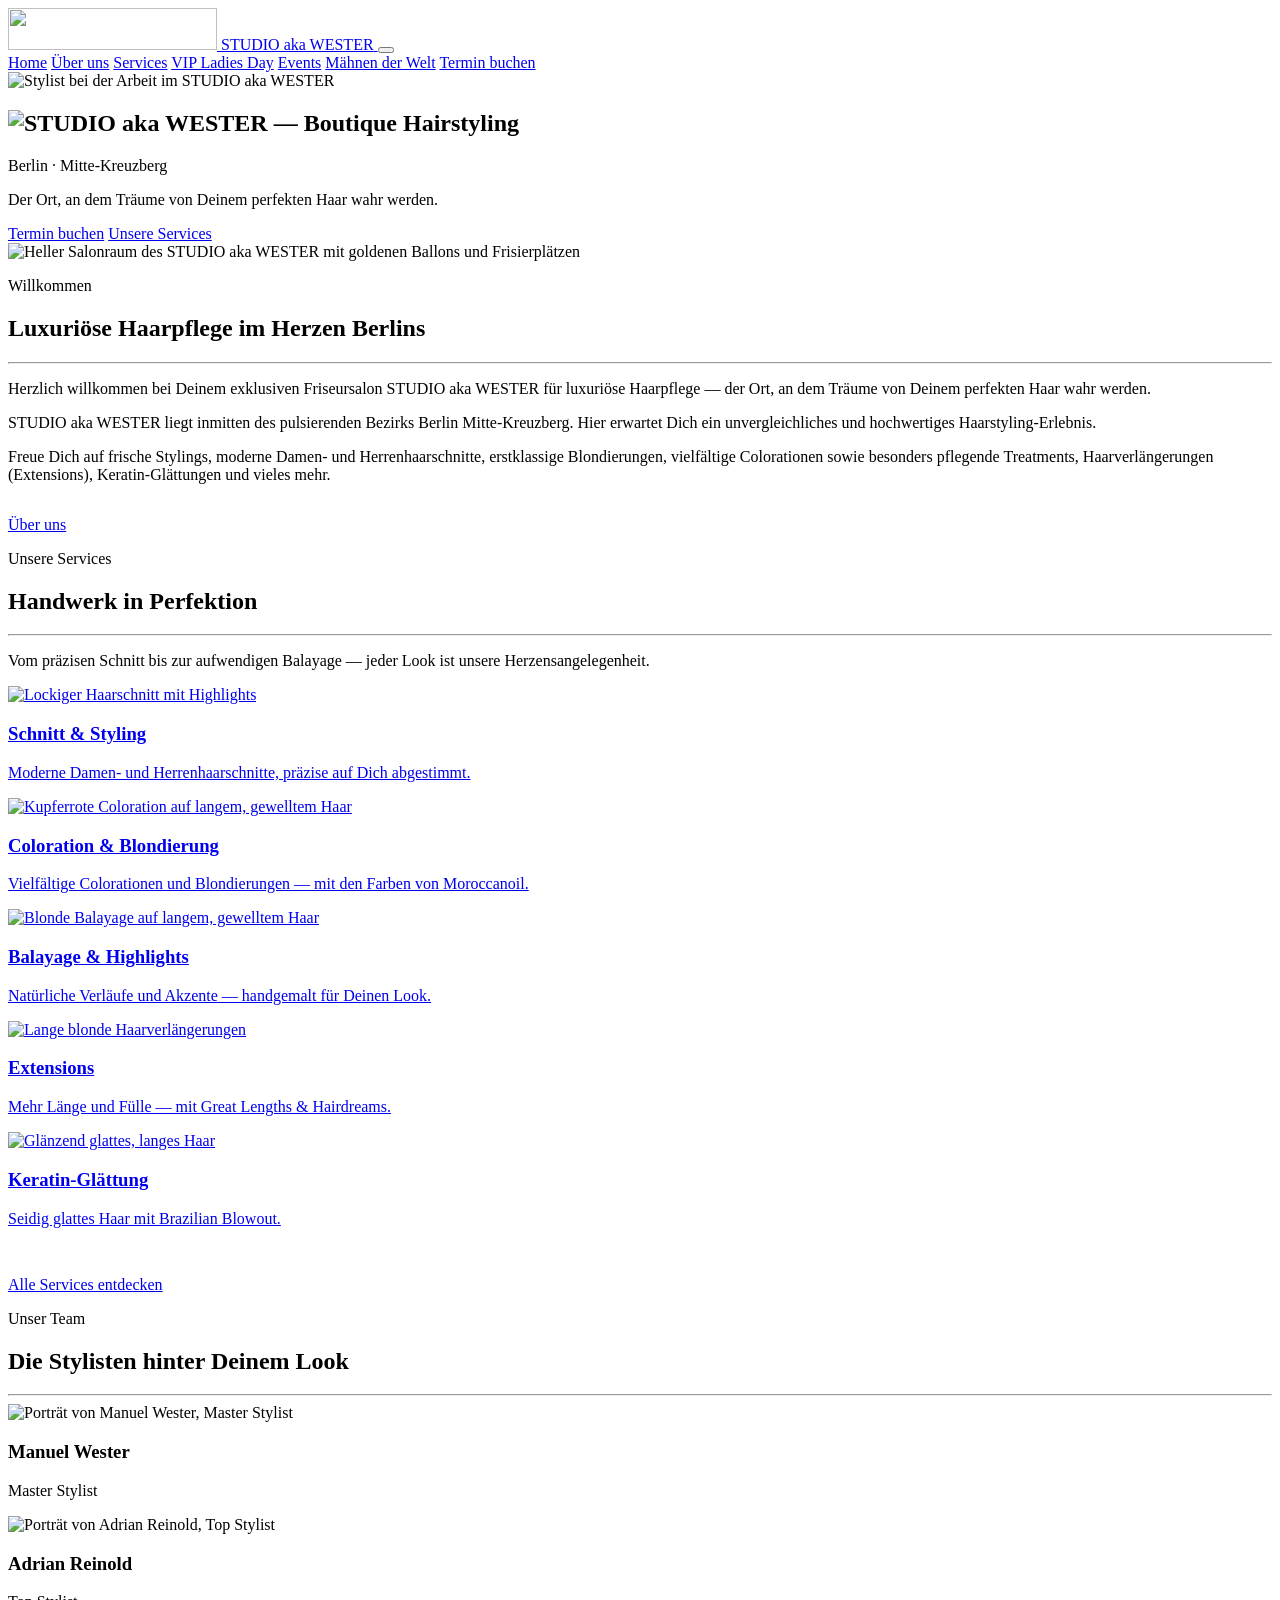
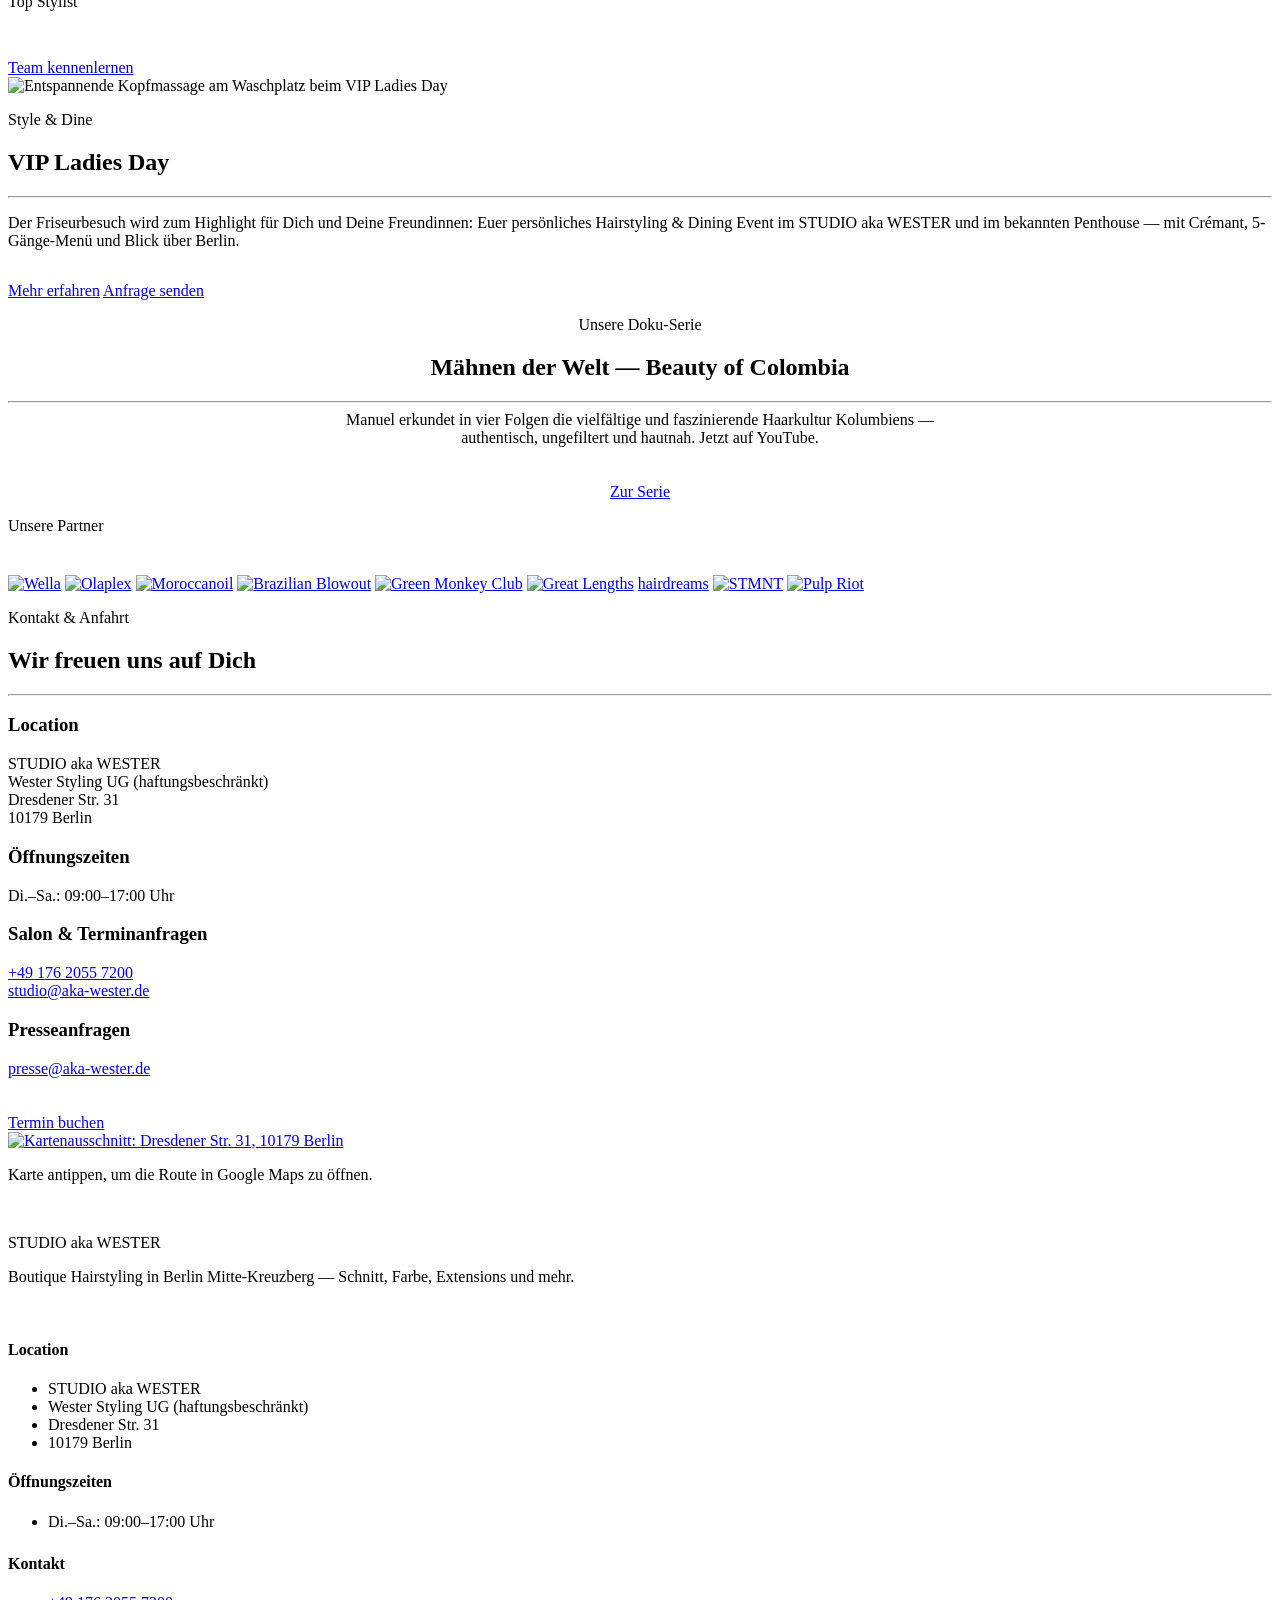
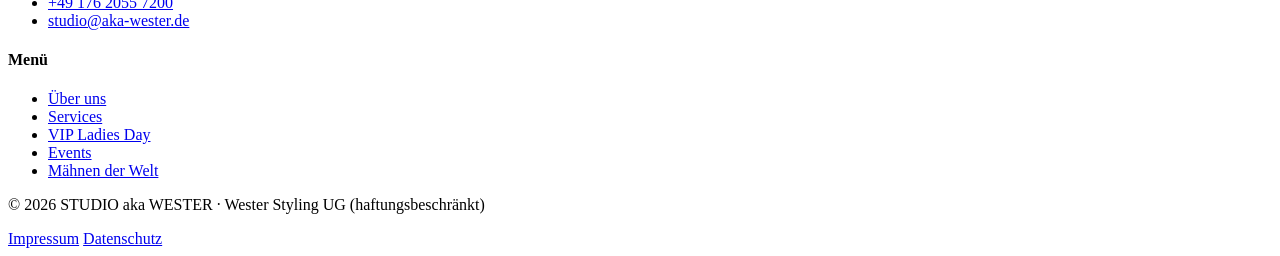
==== commit 8ce0798a: "Hero: Goldenes Logo statt Text-Headline (transparent, ohne weißen Hintergrund) Co-Authored-By: Claud" ====
--- a/public/index.html
+++ b/public/index.html
@@ -82,9 +82,8 @@
       <img src="/img/salon-08.webp" alt="Stylist bei der Arbeit im STUDIO aka WESTER" fetchpriority="high">
     </div>
     <div class="hero-content">
-      <div class="hero-ornament" aria-hidden="true"><span class="diamond"></span></div>
-      <p class="kicker">Boutique Hairstyling · Berlin Mitte-Kreuzberg</p>
-      <h1>STUDIO<br>aka WESTER</h1>
+      <h1 class="hero-logo"><img src="/img/logo-hero.webp" alt="STUDIO aka WESTER — Boutique Hairstyling" width="800" height="800"></h1>
+      <p class="kicker">Berlin · Mitte-Kreuzberg</p>
       <p class="hero-sub">Der Ort, an dem Träume von Deinem perfekten Haar wahr werden.</p>
       <div class="btn-row">
         <a href="https://phorest.com/book/salons/westerstylingughaftungsbeschra" target="_blank" rel="noopener" class="btn">Termin buchen</a>
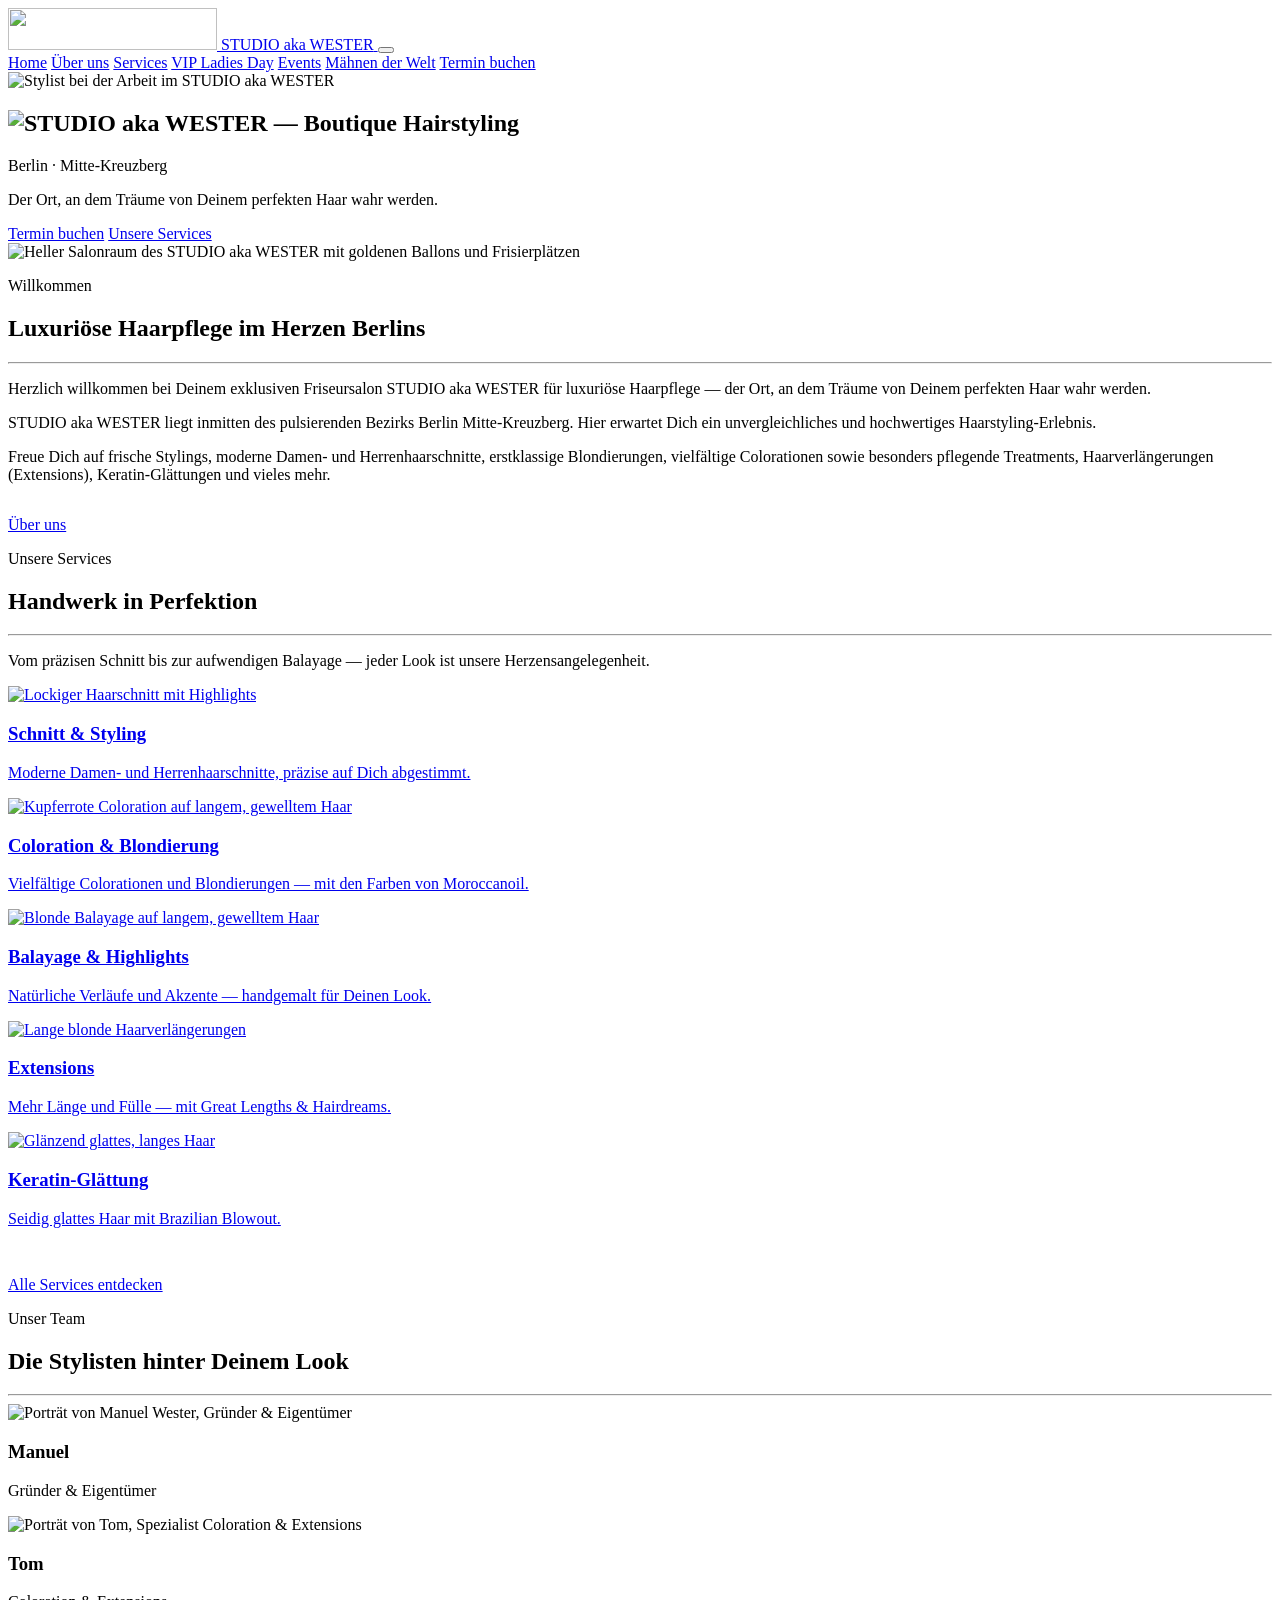
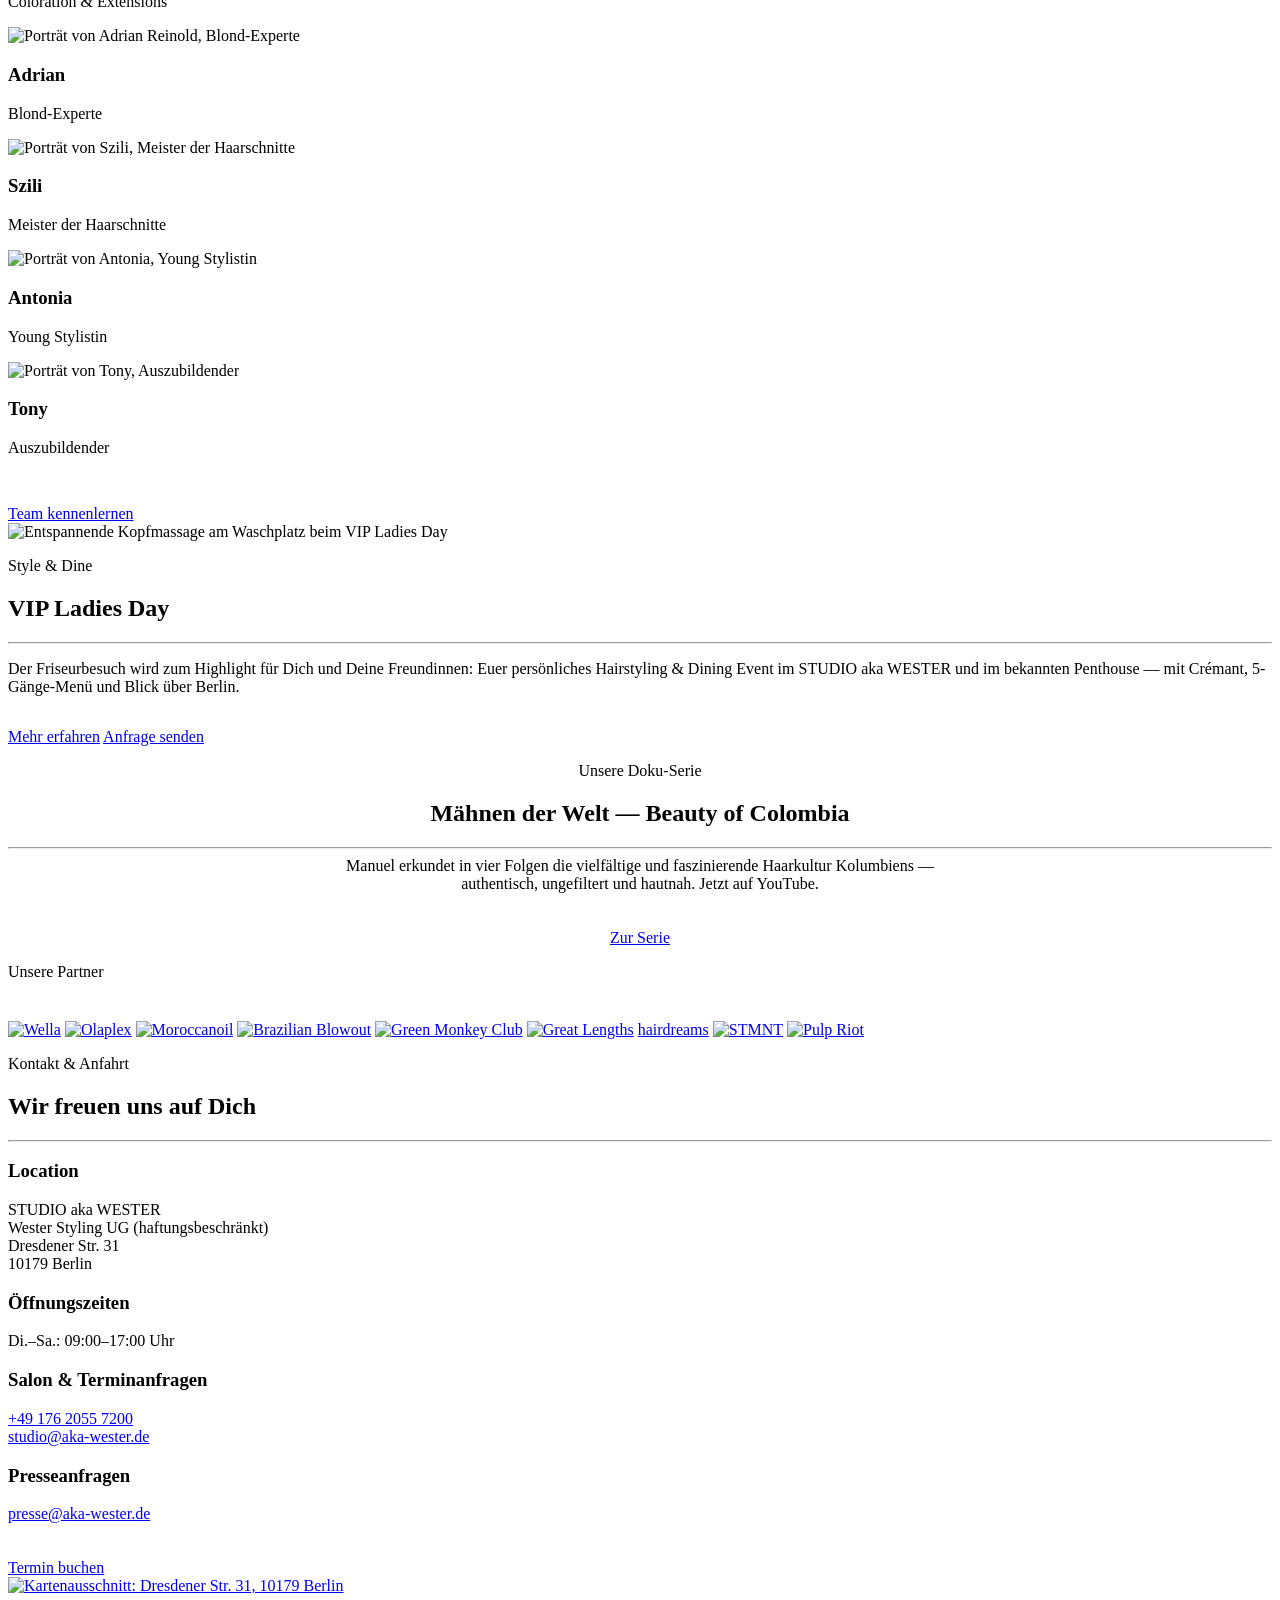
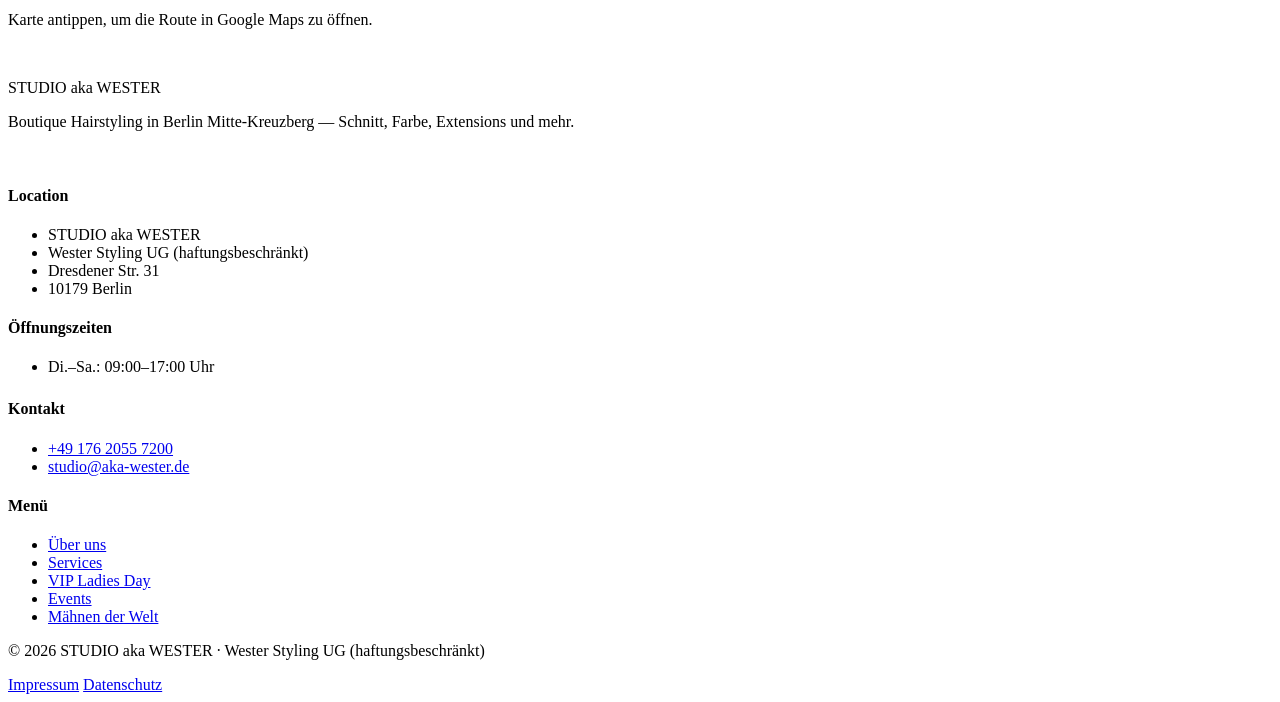
==== commit 62fc5684: "Team komplett: 6 Mitarbeiter mit Profi-Portraits & Steckbriefen - Über uns: Manuel als Gründer aktua" ====
--- a/public/index.html
+++ b/public/index.html
@@ -175,17 +175,45 @@
       <div class="team-grid reveal">
         <article class="team-member">
           <div class="team-figure">
-            <img src="/img/team-manuel.webp" alt="Porträt von Manuel Wester, Master Stylist" loading="lazy" width="854" height="961">
-          </div>
-          <h3>Manuel Wester</h3>
-          <p class="team-role">Master Stylist</p>
-        </article>
-        <article class="team-member">
-          <div class="team-figure">
-            <img src="/img/team-adrian.webp" alt="Porträt von Adrian Reinold, Top Stylist" loading="lazy" width="900" height="1012">
-          </div>
-          <h3>Adrian Reinold</h3>
-          <p class="team-role">Top Stylist</p>
+            <img src="/img/team-manuel.webp" alt="Porträt von Manuel Wester, Gründer & Eigentümer" loading="lazy" width="720" height="720">
+          </div>
+          <h3>Manuel</h3>
+          <p class="team-role">Gründer &amp; Eigentümer</p>
+        </article>
+        <article class="team-member">
+          <div class="team-figure">
+            <img src="/img/team-tom.webp" alt="Porträt von Tom, Spezialist Coloration & Extensions" loading="lazy" width="720" height="720">
+          </div>
+          <h3>Tom</h3>
+          <p class="team-role">Coloration &amp; Extensions</p>
+        </article>
+        <article class="team-member">
+          <div class="team-figure">
+            <img src="/img/team-adrian.webp" alt="Porträt von Adrian Reinold, Blond-Experte" loading="lazy" width="720" height="720">
+          </div>
+          <h3>Adrian</h3>
+          <p class="team-role">Blond-Experte</p>
+        </article>
+        <article class="team-member">
+          <div class="team-figure">
+            <img src="/img/team-szili.webp" alt="Porträt von Szili, Meister der Haarschnitte" loading="lazy" width="720" height="720">
+          </div>
+          <h3>Szili</h3>
+          <p class="team-role">Meister der Haarschnitte</p>
+        </article>
+        <article class="team-member">
+          <div class="team-figure">
+            <img src="/img/team-antonia.webp" alt="Porträt von Antonia, Young Stylistin" loading="lazy" width="720" height="720">
+          </div>
+          <h3>Antonia</h3>
+          <p class="team-role">Young Stylistin</p>
+        </article>
+        <article class="team-member">
+          <div class="team-figure">
+            <img src="/img/team-tony.webp" alt="Porträt von Tony, Auszubildender" loading="lazy" width="720" height="720">
+          </div>
+          <h3>Tony</h3>
+          <p class="team-role">Auszubildender</p>
         </article>
       </div>
       <div class="btn-row reveal" style="justify-content: center; margin-top: 48px;">
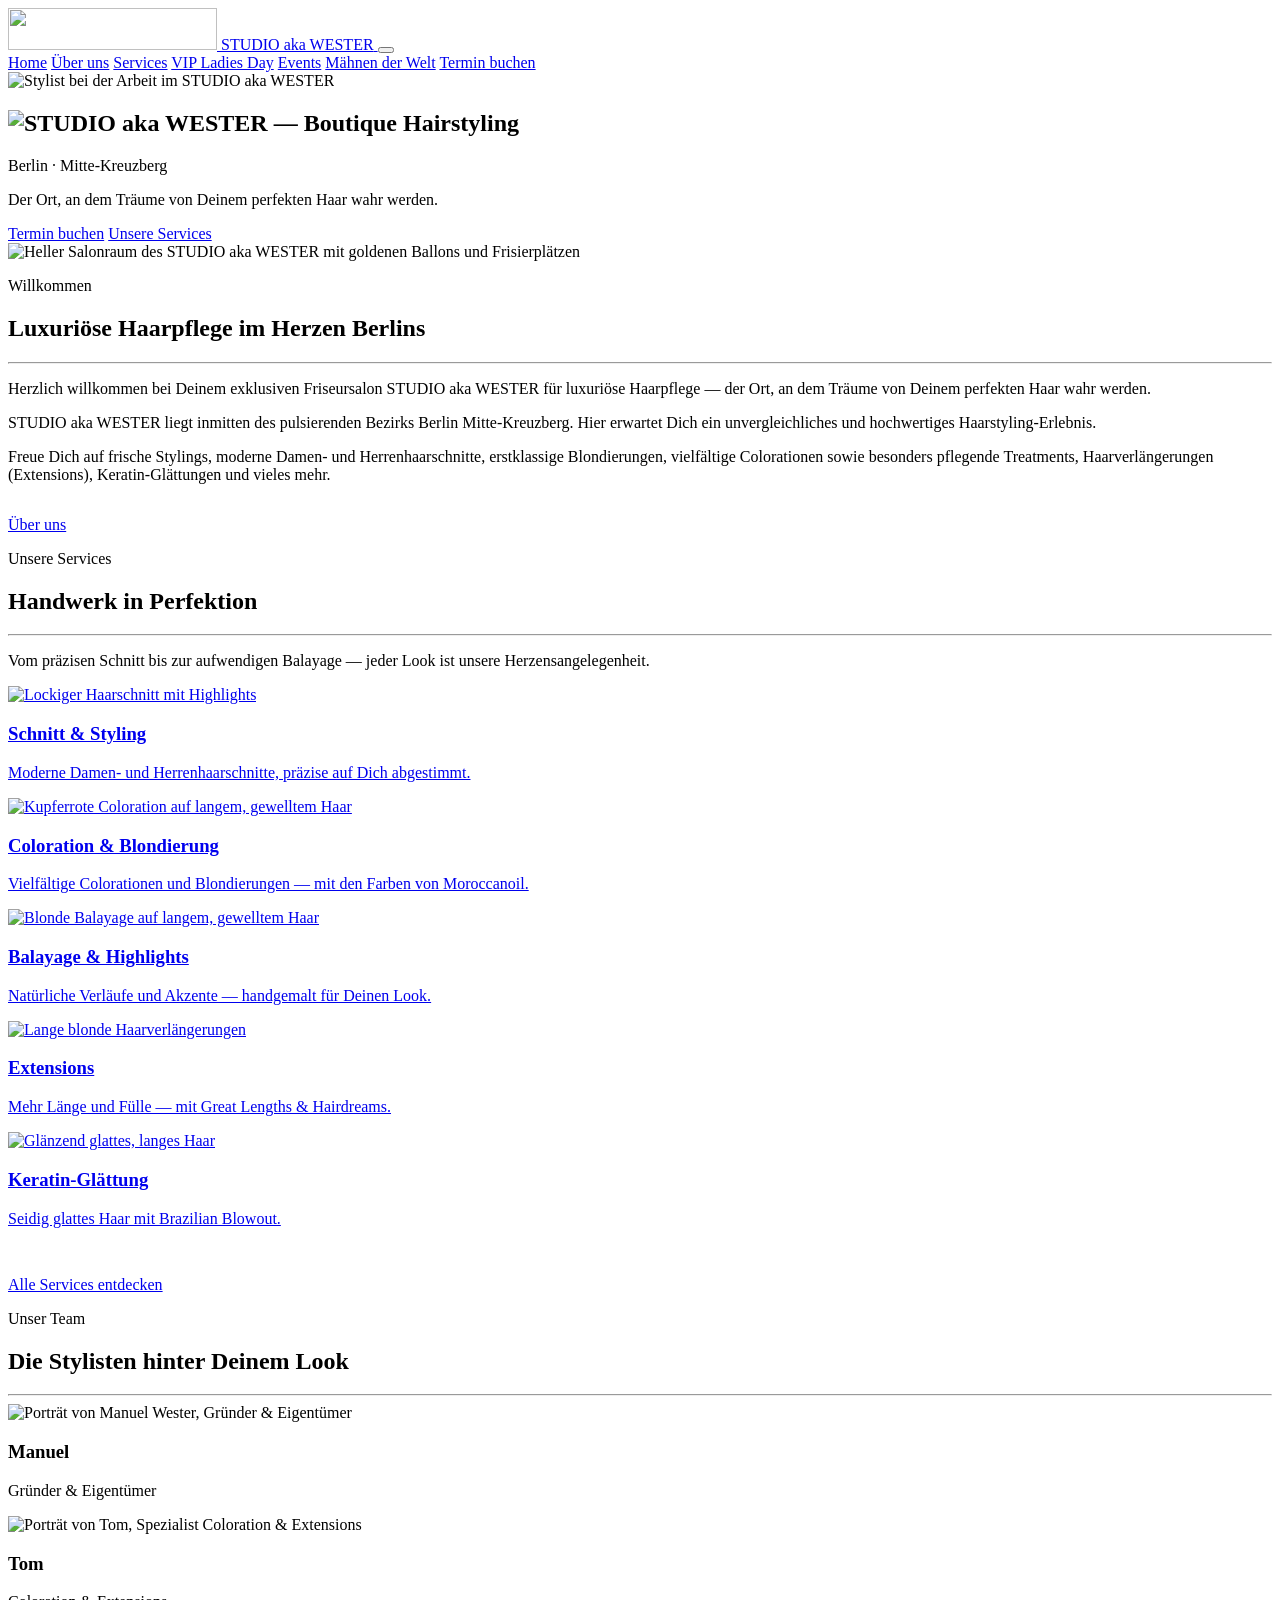
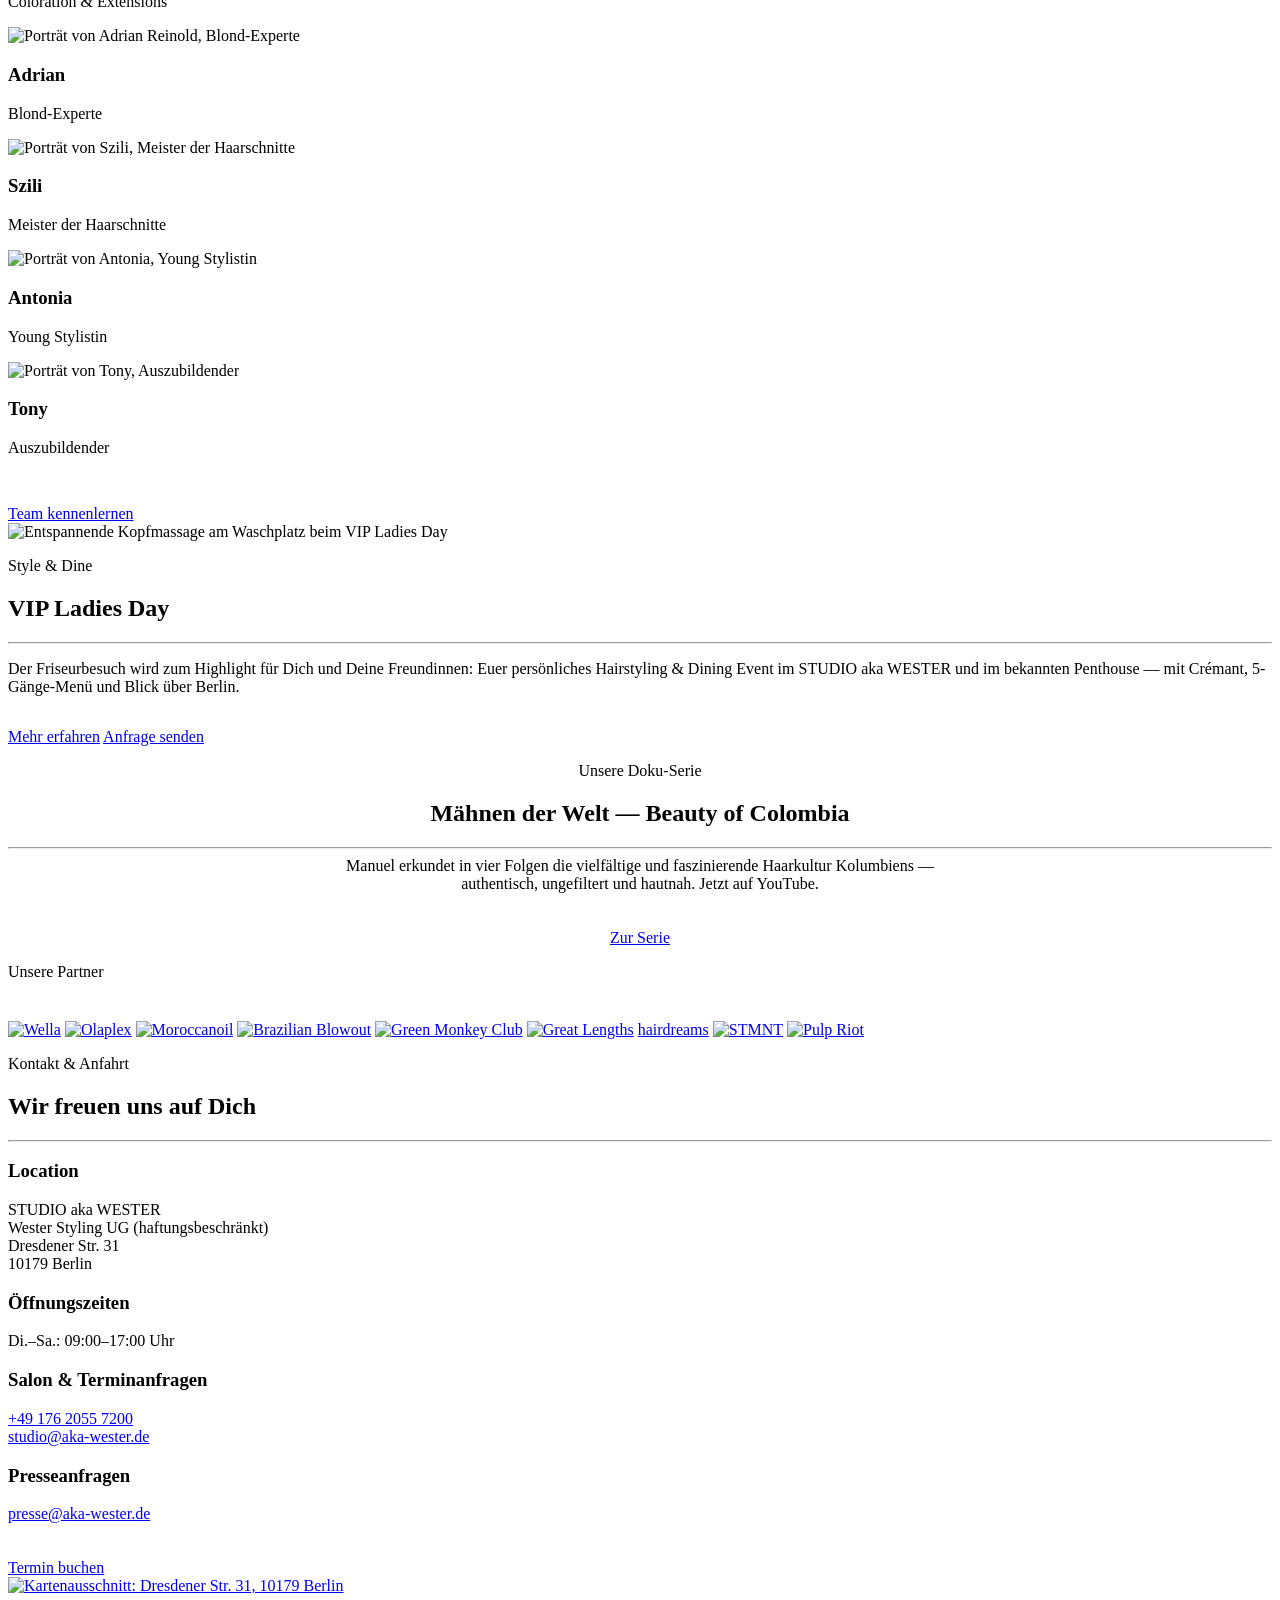
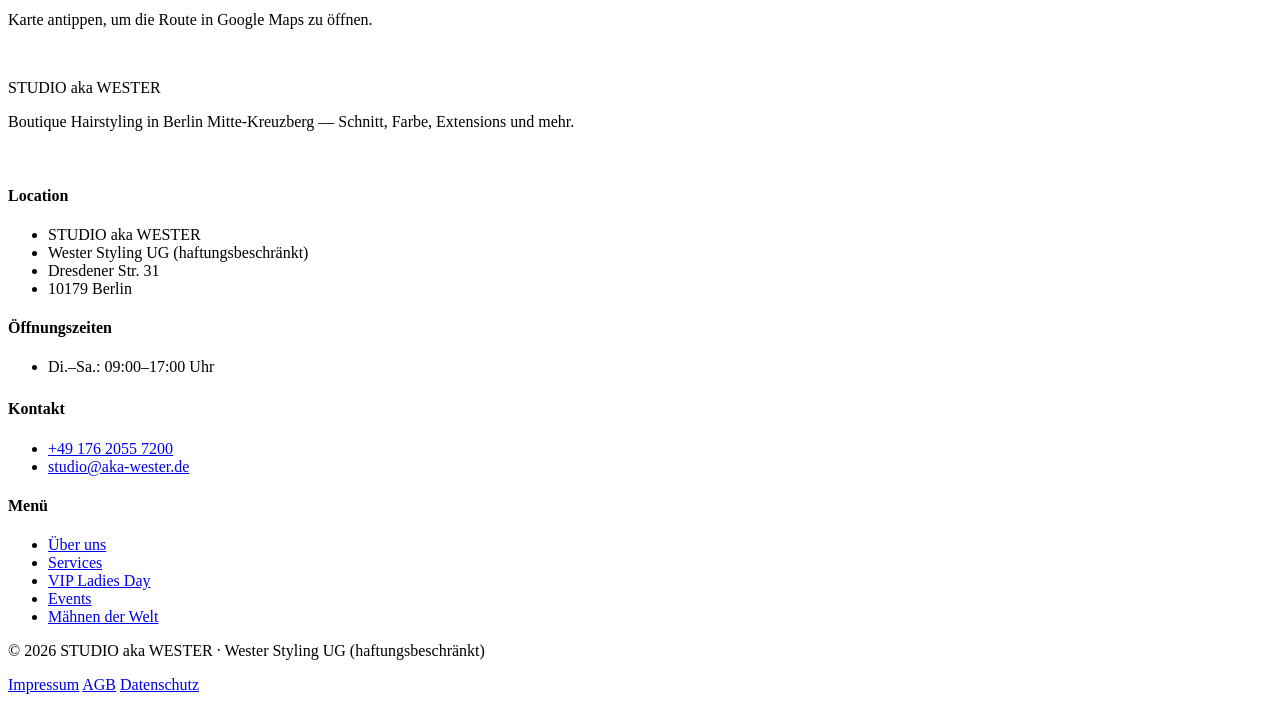
==== commit 55de66ed: "AGB-Seite ergänzt (Online-Buchung, Preise, Zahlung, Storno/No-Show 50%/100%, Widerruf) - Neue Seite " ====
--- a/public/index.html
+++ b/public/index.html
@@ -367,6 +367,7 @@
       <p>© 2026 STUDIO aka WESTER · Wester Styling UG (haftungsbeschränkt)</p>
       <div class="footer-legal">
         <a href="/impressum">Impressum</a>
+        <a href="/agb">AGB</a>
         <a href="/datenschutz">Datenschutz</a>
       </div>
     </div>
